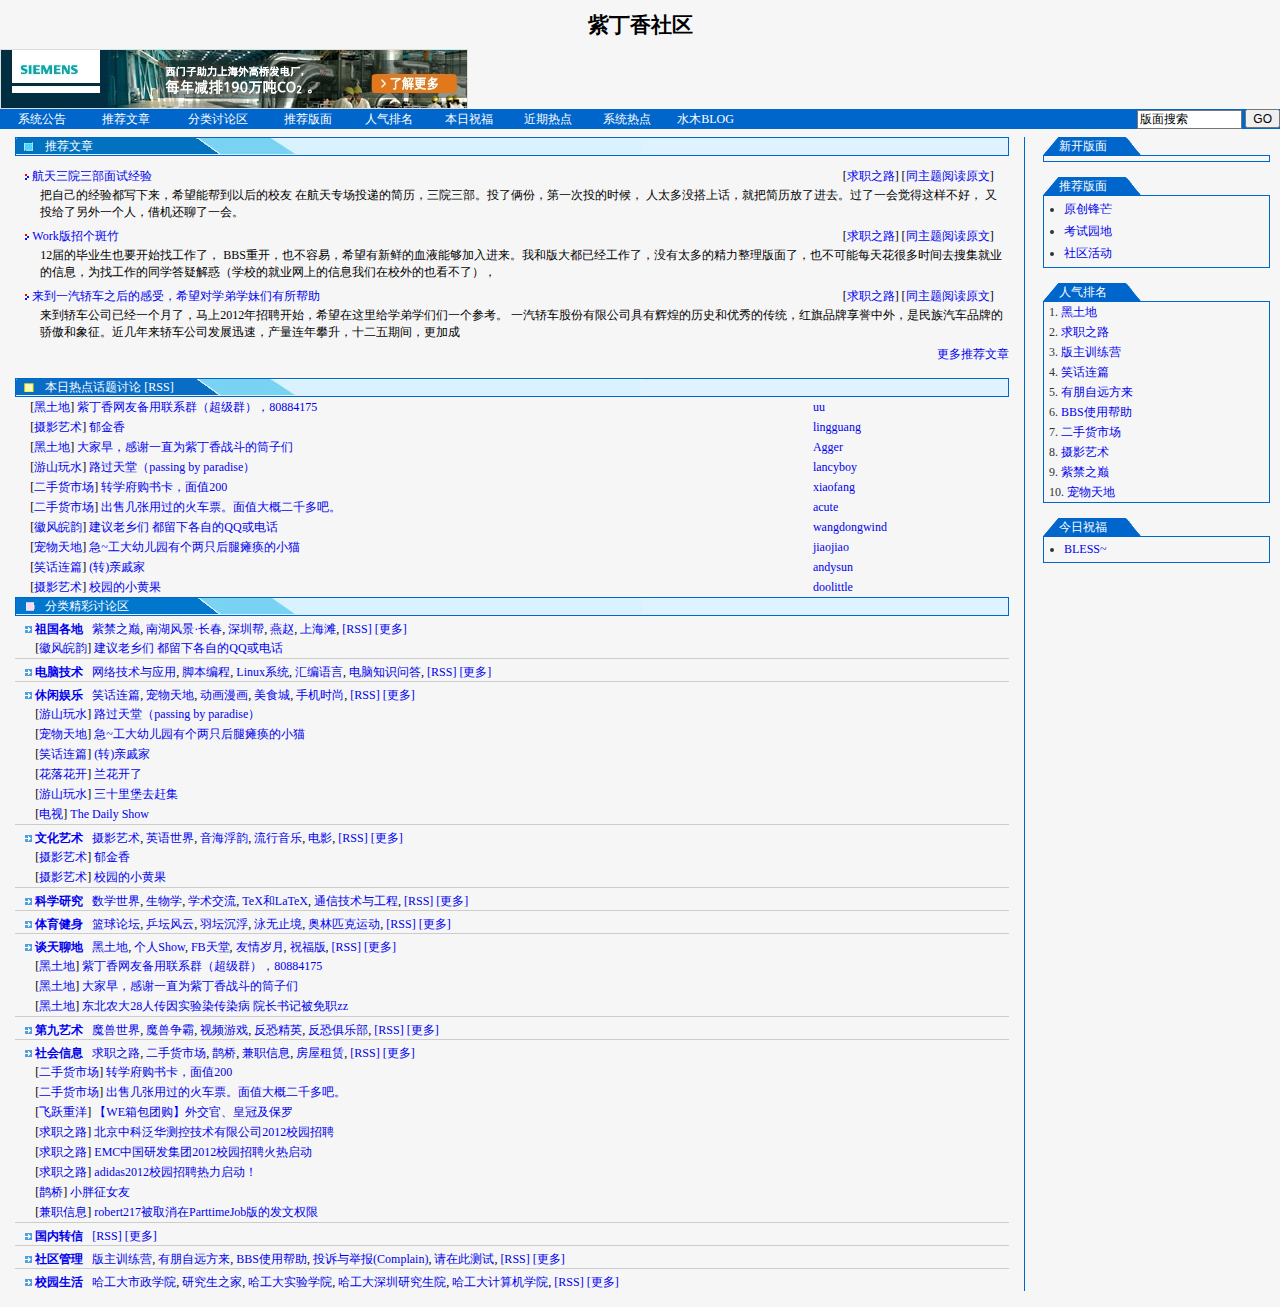
==== mainpage.html @ 31b906e4 "Initial commit." ====
<html>
<head>
<title></title>
<meta http-equiv="Content-Type" content="text/html; charset=gb2312">
<script src="static/www2-main.js"></script>
<script type="text/javascript">writeCssMainpage();</script>
</head>
<body leftmargin="5" topmargin="0" marginwidth="0" marginheight="0">
<center style="padding: 0.5em;font-weight:bold;font-size:150%;">�϶�������</center>
<!-- �˴����ع������ -->
<div style="">
	<a target="_blank" href="http://click.admaster.com.cn/click.php?a=1417&b=10000&c=1249&i=100&h=&sa=&sb=&sc=http://w1.siemens.com.cn/energy-efficiency/?stc=cnccc010526">
<img class="a_d_image" src="ad/banner/468x60.jpg">
</a>
</div>
<table border="0" cellpadding="0" cellspacing="0" width="100%">
  <form action="bbssel.php">
  <tr> 
    <td height="18" width="84" class="header" align="center"><a href="bbsdoc.php?board=Announce">ϵͳ����</a></td>
    <td width="84" class="header" align="center"><a href="bbsrecommend.php">�Ƽ�����</a></td>
    <td width="100" class="header" align="center"><a href="bbssec.php">����������</a></td>
    <td width="80" class="header" align="center"><a href="bbsxmlbrd.php?flag=0">�Ƽ�����</a></td>
    <td width="81" class="header" align="center"><a href="bbsxmlbrd.php?flag=1">��������</a></td>
    <td width="79" class="header" align="center"><a href="#todaybless">����ף��</a></td>
	<td width="79" class="header" align="center"><a href="bbsnotice.php?file=hotinfo">�����ȵ�</a></td>
	<td width="79" class="header" align="center"><a href="bbsnotice.php?file=systeminfo">ϵͳ�ȵ�</a></td>
    <td width="79" class="header" align="center">
    <a href="/pc/pcmain.php">ˮľBLOG</a>
    </td>
    <td class="header"></td>
    <td class="header" align="right" width="315"> <input type="text" name="board" size="12" maxlength="30" value="��������" class="text"> 
      <input type="submit" size="15" value="GO" class="button"> 
    </td>
  </tr></form>
</table>
<table border="0" cellpadding="0" cellspacing="0" width="100%">
  <tr>
    <td colspan="5" height="8"></td>
  </tr>
  <tr>
    <td width="80%" valign="top">
	<div align="center"><table cellpadding="0" cellspacing="0" class="recommend_title">
        <tr> 
          <td>&nbsp;&nbsp;�Ƽ�����</td>
        </tr>
	</table></div>

	<table border="0" cellpadding="0" cellspacing="0" class="RecommendTable" align="center">
	<tr><td height=10 colspan=2></td></tr>
<tr>
<td class="RecommendTitle"><script type="text/javascript">putImage("recommend.gif","");</script>&nbsp;<a href="bbsrecon.php?id=1846">������Ժ�������Ծ��� </a></td><td class="RecommendLink"><div align="right">[<a href="bbsdoc.php?board=Work">��ְ֮·</a>] [<a href="bbstcon.php?board=Work&gid=16540">ͬ�����Ķ�ԭ��</a>]</div>
</td></tr><tr><td colspan=2><dl style="MARGIN-TOP: 1px;MARGIN-BOTTOM: 5px; MARGIN-LEFT: 25px;"><dt>
���Լ��ľ��鶼д������ϣ���ܰﵽ�Ժ��У��
�ں���ר��Ͷ�ݵļ�������Ժ������Ͷ�����ݣ���һ��Ͷ��ʱ��
��̫��û���ϻ����ͰѼ������˽�ȥ������һ������������ã�
��Ͷ��������һ���ˣ����������һ�ᡣ
 </dl>
</td>
</tr>
<tr>
<td class="RecommendTitle"><script type="text/javascript">putImage("recommend.gif","");</script>&nbsp;<a href="bbsrecon.php?id=1849">Work���и����� </a></td><td class="RecommendLink"><div align="right">[<a href="bbsdoc.php?board=Work">��ְ֮·</a>] [<a href="bbstcon.php?board=Work&gid=17783">ͬ�����Ķ�ԭ��</a>]</div>
</td></tr><tr><td colspan=2><dl style="MARGIN-TOP: 1px;MARGIN-BOTTOM: 5px; MARGIN-LEFT: 25px;"><dt>
   12��ı�ҵ��ҲҪ��ʼ�ҹ����ˣ� BBS�ؿ���Ҳ�����ף�ϣ�������ʵ�ѪҺ�ܹ�����������ҺͰ���Ѿ������ˣ�û��̫��ľ������������ˣ�Ҳ������ÿ�컨�ܶ�ʱ��ȥ�Ѽ���ҵ����Ϣ��Ϊ�ҹ�����ͬѧ���ɽ��ѧУ�ľ�ҵ���ϵ���Ϣ������У���Ҳ�����ˣ��� </dl>
</td>
</tr>
<tr>
<td class="RecommendTitle"><script type="text/javascript">putImage("recommend.gif","");</script>&nbsp;<a href="bbsrecon.php?id=1850">����һ���γ�֮��ĸ��ܣ�ϣ����ѧ��ѧ������������ </a></td><td class="RecommendLink"><div align="right">[<a href="bbsdoc.php?board=Work">��ְ֮·</a>] [<a href="bbstcon.php?board=Work&gid=17884">ͬ�����Ķ�ԭ��</a>]</div>
</td></tr><tr><td colspan=2><dl style="MARGIN-TOP: 1px;MARGIN-BOTTOM: 5px; MARGIN-LEFT: 25px;"><dt>
    �����γ���˾�Ѿ�һ�����ˣ�����2012����Ƹ��ʼ��ϣ���������ѧ��ѧ����һ���ο���
    һ���γ��ɷ����޹�˾���лԻ͵���ʷ������Ĵ�ͳ������Ʒ���������⣬����������Ʒ�ƵĽ��������������������γ���˾��չѸ�٣���������������ʮ�����ڼ䣬���ӳ� </dl>
</td>
</tr>
<tr><td width="100%" height=15 align="right" colspan=2><a href="bbsrecommend.php">�����Ƽ�����</a></td></tr>
</table>
<br>
	<div align="center"><table cellpadding="0" cellspacing="0" class="hot_title">
        <tr> 
          <td>&nbsp;&nbsp;�����ȵ㻰������ [<a href="rssi.php?h=1" target="_blank">RSS</a>]</td>
        </tr>
	</table></div>
	<table border="0" cellpadding="0" cellspacing="0" class="HotTable" align="center">
<tr><td class="HotTitle">
[<a href="bbsdoc.php?board=Black_Soil">������</a>]
<a href="bbstcon.php?board=Black_Soil&gid=24760">�϶������ѱ�����ϵȺ������Ⱥ����80884175 </a></td><td class="HotAuthor"><a href="bbsqry.php?userid=uu">uu</a>&nbsp;&nbsp;</td></tr>
<tr><td class="HotTitle">
[<a href="bbsdoc.php?board=Photography">��Ӱ����</a>]
<a href="bbstcon.php?board=Photography&gid=13243">������ </a></td><td class="HotAuthor"><a href="bbsqry.php?userid=lingguang">lingguang</a>&nbsp;&nbsp;</td></tr>
<tr><td class="HotTitle">
[<a href="bbsdoc.php?board=Black_Soil">������</a>]
<a href="bbstcon.php?board=Black_Soil&gid=24681">����磬��лһֱΪ�϶���ս����Ͳ���� </a></td><td class="HotAuthor"><a href="bbsqry.php?userid=Agger">Agger</a>&nbsp;&nbsp;</td></tr>
<tr><td class="HotTitle">
[<a href="bbsdoc.php?board=Travel">��ɽ��ˮ</a>]
<a href="bbstcon.php?board=Travel&gid=6496">·�����ã�passing by paradise�� </a></td><td class="HotAuthor"><a href="bbsqry.php?userid=lancyboy">lancyboy</a>&nbsp;&nbsp;</td></tr>
<tr><td class="HotTitle">
[<a href="bbsdoc.php?board=SecondHand">���ֻ��г�</a>]
<a href="bbstcon.php?board=SecondHand&gid=10620">תѧ�����鿨����ֵ200 </a></td><td class="HotAuthor"><a href="bbsqry.php?userid=xiaofang">xiaofang</a>&nbsp;&nbsp;</td></tr>
<tr><td class="HotTitle">
[<a href="bbsdoc.php?board=SecondHand">���ֻ��г�</a>]
<a href="bbstcon.php?board=SecondHand&gid=10622">���ۼ����ù��Ļ�Ʊ����ֵ��Ŷ�ǧ��ɡ� </a></td><td class="HotAuthor"><a href="bbsqry.php?userid=acute">acute</a>&nbsp;&nbsp;</td></tr>
<tr><td class="HotTitle">
[<a href="bbsdoc.php?board=Anhui">�շ�����</a>]
<a href="bbstcon.php?board=Anhui&gid=1006">���������� �����¸��Ե�QQ��绰 </a></td><td class="HotAuthor"><a href="bbsqry.php?userid=wangdongwind">wangdongwind</a>&nbsp;&nbsp;</td></tr>
<tr><td class="HotTitle">
[<a href="bbsdoc.php?board=Pets">�������</a>]
<a href="bbstcon.php?board=Pets&gid=12113">��~�����׶�԰�и���ֻ����̱����Сè </a></td><td class="HotAuthor"><a href="bbsqry.php?userid=jiaojiao">jiaojiao</a>&nbsp;&nbsp;</td></tr>
<tr><td class="HotTitle">
[<a href="bbsdoc.php?board=Joke">Ц����ƪ</a>]
<a href="bbstcon.php?board=Joke&gid=22771">(ת)���ݼ� </a></td><td class="HotAuthor"><a href="bbsqry.php?userid=andysun">andysun</a>&nbsp;&nbsp;</td></tr>
<tr><td class="HotTitle">
[<a href="bbsdoc.php?board=Photography">��Ӱ����</a>]
<a href="bbstcon.php?board=Photography&gid=13226">У԰��С�ƹ� </a></td><td class="HotAuthor"><a href="bbsqry.php?userid=doolittle">doolittle</a>&nbsp;&nbsp;</td></tr>
		</table>
	<div align="center"><table cellpadding="0" cellspacing="0" class="type_title">
        <tr> 
          <td>&nbsp;&nbsp;���ྫ��������</td>
        </tr>
	</table></div>
		<table border="0" cellpadding="0" cellspacing="0" class="SecTable" align="center">
<tr> 
  <td valign="top" class="SectionTitle"><script type="text/javascript">putImage("section.gif","");</script>&nbsp;<span class="SectionName"><a href="bbsboa.php?group=2">�������</a></span>&nbsp;&nbsp;<span class="SectionList">
<a href="bbsdoc.php?board=BeiJing">�Ͻ�֮��</a>, 
<a href="bbsdoc.php?board=Changchun">�Ϻ��羰������</a>, 
<a href="bbsdoc.php?board=ShenZhen">���ڰ�</a>, 
<a href="bbsdoc.php?board=Hebei">����</a>, 
<a href="bbsdoc.php?board=ShangHai">�Ϻ�̲</a>, 
<a href="rssi.php?h=2&s=2" target="_blank">[RSS]</a>
<a href="bbsboa.php?group=2">[����]</a></span></td></tr>
<tr><td class="SectionItem">[<a href="bbsdoc.php?board=Anhui">�շ�����</a>]
<a href="bbstcon.php?board=Anhui&gid=1006">���������� �����¸��Ե�QQ��绰 </a>&nbsp;&nbsp;</td></tr>

</tr>
        <tr> 
          <td height="1" class="SecLine"></td>
        </tr>
<tr> 
  <td valign="top" class="SectionTitle"><script type="text/javascript">putImage("section.gif","");</script>&nbsp;<span class="SectionName"><a href="bbsboa.php?group=3">���Լ���</a></span>&nbsp;&nbsp;<span class="SectionList">
<a href="bbsdoc.php?board=Network">���缼����Ӧ��</a>, 
<a href="bbsdoc.php?board=ScriptProgram">�ű����</a>, 
<a href="bbsdoc.php?board=Linux">Linuxϵͳ</a>, 
<a href="bbsdoc.php?board=Asm">�������</a>, 
<a href="bbsdoc.php?board=Ask_answer">����֪ʶ�ʴ�</a>, 
<a href="rssi.php?h=2&s=3" target="_blank">[RSS]</a>
<a href="bbsboa.php?group=3">[����]</a></span></td></tr>

</tr>
        <tr> 
          <td height="1" class="SecLine"></td>
        </tr>
<tr> 
  <td valign="top" class="SectionTitle"><script type="text/javascript">putImage("section.gif","");</script>&nbsp;<span class="SectionName"><a href="bbsboa.php?group=4">��������</a></span>&nbsp;&nbsp;<span class="SectionList">
<a href="bbsdoc.php?board=Joke">Ц����ƪ</a>, 
<a href="bbsdoc.php?board=Pets">�������</a>, 
<a href="bbsdoc.php?board=ACZone">��������</a>, 
<a href="bbsdoc.php?board=Food">��ʳ��</a>, 
<a href="bbsdoc.php?board=Mobile">�ֻ�ʱ��</a>, 
<a href="rssi.php?h=2&s=4" target="_blank">[RSS]</a>
<a href="bbsboa.php?group=4">[����]</a></span></td></tr>
<tr><td class="SectionItem">[<a href="bbsdoc.php?board=Travel">��ɽ��ˮ</a>]
<a href="bbstcon.php?board=Travel&gid=6496">·�����ã�passing by paradise�� </a>&nbsp;&nbsp;</td></tr>
<tr><td class="SectionItem">[<a href="bbsdoc.php?board=Pets">�������</a>]
<a href="bbstcon.php?board=Pets&gid=12113">��~�����׶�԰�и���ֻ����̱����Сè </a>&nbsp;&nbsp;</td></tr>
<tr><td class="SectionItem">[<a href="bbsdoc.php?board=Joke">Ц����ƪ</a>]
<a href="bbstcon.php?board=Joke&gid=22771">(ת)���ݼ� </a>&nbsp;&nbsp;</td></tr>
<tr><td class="SectionItem">[<a href="bbsdoc.php?board=Flower">���仨��</a>]
<a href="bbstcon.php?board=Flower&gid=3973">�������� </a>&nbsp;&nbsp;</td></tr>
<tr><td class="SectionItem">[<a href="bbsdoc.php?board=Travel">��ɽ��ˮ</a>]
<a href="bbstcon.php?board=Travel&gid=6483">��ʮ�ﱤȥ�ϼ� </a>&nbsp;&nbsp;</td></tr>
<tr><td class="SectionItem">[<a href="bbsdoc.php?board=TV">����</a>]
<a href="bbstcon.php?board=TV&gid=9977">The Daily Show </a>&nbsp;&nbsp;</td></tr>

</tr>
        <tr> 
          <td height="1" class="SecLine"></td>
        </tr>
<tr> 
  <td valign="top" class="SectionTitle"><script type="text/javascript">putImage("section.gif","");</script>&nbsp;<span class="SectionName"><a href="bbsboa.php?group=5">�Ļ�����</a></span>&nbsp;&nbsp;<span class="SectionList">
<a href="bbsdoc.php?board=Photography">��Ӱ����</a>, 
<a href="bbsdoc.php?board=English">Ӣ������</a>, 
<a href="bbsdoc.php?board=Opern">��������</a>, 
<a href="bbsdoc.php?board=POPMusic">��������</a>, 
<a href="bbsdoc.php?board=Movie">��Ӱ</a>, 
<a href="rssi.php?h=2&s=5" target="_blank">[RSS]</a>
<a href="bbsboa.php?group=5">[����]</a></span></td></tr>
<tr><td class="SectionItem">[<a href="bbsdoc.php?board=Photography">��Ӱ����</a>]
<a href="bbstcon.php?board=Photography&gid=13243">������ </a>&nbsp;&nbsp;</td></tr>
<tr><td class="SectionItem">[<a href="bbsdoc.php?board=Photography">��Ӱ����</a>]
<a href="bbstcon.php?board=Photography&gid=13226">У԰��С�ƹ� </a>&nbsp;&nbsp;</td></tr>

</tr>
        <tr> 
          <td height="1" class="SecLine"></td>
        </tr>
<tr> 
  <td valign="top" class="SectionTitle"><script type="text/javascript">putImage("section.gif","");</script>&nbsp;<span class="SectionName"><a href="bbsboa.php?group=6">��ѧ�о�</a></span>&nbsp;&nbsp;<span class="SectionList">
<a href="bbsdoc.php?board=Math">��ѧ����</a>, 
<a href="bbsdoc.php?board=Biology">����ѧ</a>, 
<a href="bbsdoc.php?board=Paper">ѧ������</a>, 
<a href="bbsdoc.php?board=TeX">TeX��LaTeX</a>, 
<a href="bbsdoc.php?board=Communication">ͨ�ż����빤��</a>, 
<a href="rssi.php?h=2&s=6" target="_blank">[RSS]</a>
<a href="bbsboa.php?group=6">[����]</a></span></td></tr>

</tr>
        <tr> 
          <td height="1" class="SecLine"></td>
        </tr>
<tr> 
  <td valign="top" class="SectionTitle"><script type="text/javascript">putImage("section.gif","");</script>&nbsp;<span class="SectionName"><a href="bbsboa.php?group=7">��������</a></span>&nbsp;&nbsp;<span class="SectionList">
<a href="bbsdoc.php?board=Basketball">������̳</a>, 
<a href="bbsdoc.php?board=Tabletennis">ƹ̳����</a>, 
<a href="bbsdoc.php?board=Badminton">��̳����</a>, 
<a href="bbsdoc.php?board=Swimming">Ӿ��ֹ��</a>, 
<a href="bbsdoc.php?board=Olympic">����ƥ���˶�</a>, 
<a href="rssi.php?h=2&s=7" target="_blank">[RSS]</a>
<a href="bbsboa.php?group=7">[����]</a></span></td></tr>

</tr>
        <tr> 
          <td height="1" class="SecLine"></td>
        </tr>
<tr> 
  <td valign="top" class="SectionTitle"><script type="text/javascript">putImage("section.gif","");</script>&nbsp;<span class="SectionName"><a href="bbsboa.php?group=8"≯���ĵ�</a></span>&nbsp;&nbsp;<span class="SectionList">
<a href="bbsdoc.php?board=Black_Soil">������</a>, 
<a href="bbsdoc.php?board=MyPhoto">����Show</a>, 
<a href="bbsdoc.php?board=P_composite">FB����</a>, 
<a href="bbsdoc.php?board=Friends">��������</a>, 
<a href="bbsdoc.php?board=Bless">ף����</a>, 
<a href="rssi.php?h=2&s=8" target="_blank">[RSS]</a>
<a href="bbsboa.php?group=8">[����]</a></span></td></tr>
<tr><td class="SectionItem">[<a href="bbsdoc.php?board=Black_Soil">������</a>]
<a href="bbstcon.php?board=Black_Soil&gid=24760">�϶������ѱ�����ϵȺ������Ⱥ����80884175 </a>&nbsp;&nbsp;</td></tr>
<tr><td class="SectionItem">[<a href="bbsdoc.php?board=Black_Soil">������</a>]
<a href="bbstcon.php?board=Black_Soil&gid=24681">����磬��лһֱΪ�϶���ս����Ͳ���� </a>&nbsp;&nbsp;</td></tr>
<tr><td class="SectionItem">[<a href="bbsdoc.php?board=Black_Soil">������</a>]
<a href="bbstcon.php?board=Black_Soil&gid=24779">����ũ��28�˴���ʵ��Ⱦ��Ⱦ�� Ժ����Ǳ���ְzz </a>&nbsp;&nbsp;</td></tr>

</tr>
        <tr> 
          <td height="1" class="SecLine"></td>
        </tr>
<tr> 
  <td valign="top" class="SectionTitle"><script type="text/javascript">putImage("section.gif","");</script>&nbsp;<span class="SectionName"><a href="bbsboa.php?group=9">�ھ�����</a></span>&nbsp;&nbsp;<span class="SectionList">
<a href="bbsdoc.php?board=WOW">ħ������</a>, 
<a href="bbsdoc.php?board=Warcraft">ħ������</a>, 
<a href="bbsdoc.php?board=TVgame">��Ƶ��Ϸ</a>, 
<a href="bbsdoc.php?board=Counter_Strike">���־�Ӣ</a>, 
<a href="bbsdoc.php?board=CS_Server_Club">���־��ֲ�</a>, 
<a href="rssi.php?h=2&s=9" target="_blank">[RSS]</a>
<a href="bbsboa.php?group=9">[����]</a></span></td></tr>

</tr>
        <tr> 
          <td height="1" class="SecLine"></td>
        </tr>
<tr> 
  <td valign="top" class="SectionTitle"><script type="text/javascript">putImage("section.gif","");</script>&nbsp;<span class="SectionName"><a href="bbsboa.php?group=10">�����Ϣ</a></span>&nbsp;&nbsp;<span class="SectionList">
<a href="bbsdoc.php?board=Work">��ְ֮·</a>, 
<a href="bbsdoc.php?board=SecondHand">���ֻ��г�</a>, 
<a href="bbsdoc.php?board=PieLove">ȵ��</a>, 
<a href="bbsdoc.php?board=ParttimeJob">��ְ��Ϣ</a>, 
<a href="bbsdoc.php?board=House">��������</a>, 
<a href="rssi.php?h=2&s=10" target="_blank">[RSS]</a>
<a href="bbsboa.php?group=10">[����]</a></span></td></tr>
<tr><td class="SectionItem">[<a href="bbsdoc.php?board=SecondHand">���ֻ��г�</a>]
<a href="bbstcon.php?board=SecondHand&gid=10620">תѧ�����鿨����ֵ200 </a>&nbsp;&nbsp;</td></tr>
<tr><td class="SectionItem">[<a href="bbsdoc.php?board=SecondHand">���ֻ��г�</a>]
<a href="bbstcon.php?board=SecondHand&gid=10622">���ۼ����ù��Ļ�Ʊ����ֵ��Ŷ�ǧ��ɡ� </a>&nbsp;&nbsp;</td></tr>
<tr><td class="SectionItem">[<a href="bbsdoc.php?board=Flyingoverseas">��Ծ����</a>]
<a href="bbstcon.php?board=Flyingoverseas&gid=6924">��WE����Ź����⽻�١��ʹڼ����� </a>&nbsp;&nbsp;</td></tr>
<tr><td class="SectionItem">[<a href="bbsdoc.php?board=Work">��ְ֮·</a>]
<a href="bbstcon.php?board=Work&gid=17871">�����пƷ�����ؼ������޹�˾2012У԰��Ƹ </a>&nbsp;&nbsp;</td></tr>
<tr><td class="SectionItem">[<a href="bbsdoc.php?board=Work">��ְ֮·</a>]
<a href="bbstcon.php?board=Work&gid=17898">EMC�й��з�����2012У԰��Ƹ�������� </a>&nbsp;&nbsp;</td></tr>
<tr><td class="SectionItem">[<a href="bbsdoc.php?board=Work">��ְ֮·</a>]
<a href="bbstcon.php?board=Work&gid=17899">adidas2012У԰��Ƹ���������� </a>&nbsp;&nbsp;</td></tr>
<tr><td class="SectionItem">[<a href="bbsdoc.php?board=PieLove">ȵ��</a>]
<a href="bbstcon.php?board=PieLove&gid=19335">С����Ů�� </a>&nbsp;&nbsp;</td></tr>
<tr><td class="SectionItem">[<a href="bbsdoc.php?board=ParttimeJob">��ְ��Ϣ</a>]
<a href="bbstcon.php?board=ParttimeJob&gid=9664">robert217��ȡ����ParttimeJob��ķ���Ȩ�� </a>&nbsp;&nbsp;</td></tr>

</tr>
        <tr> 
          <td height="1" class="SecLine"></td>
        </tr>
<tr> 
  <td valign="top" class="SectionTitle"><script type="text/javascript">putImage("section.gif","");</script>&nbsp;<span class="SectionName"><a href="bbsboa.php?group=11">����ת��</a></span>&nbsp;&nbsp;<span class="SectionList">
<a href="rssi.php?h=2&s=11" target="_blank">[RSS]</a>
<a href="bbsboa.php?group=11">[����]</a></span></td></tr>

</tr>
        <tr> 
          <td height="1" class="SecLine"></td>
        </tr>
<tr> 
  <td valign="top" class="SectionTitle"><script type="text/javascript">putImage("section.gif","");</script>&nbsp;<span class="SectionName"><a href="bbsboa.php?group=0">��������</a></span>&nbsp;&nbsp;<span class="SectionList">
<a href="bbsdoc.php?board=BM_Test">����ѵ��Ӫ</a>, 
<a href="bbsdoc.php?board=newcomers">������Զ����</a>, 
<a href="bbsdoc.php?board=BBShelp">BBSʹ�ð���</a>, 
<a href="bbsdoc.php?board=Complain">Ͷ����ٱ�(Complain)</a>, 
<a href="bbsdoc.php?board=Test">���ڴ˲���</a>, 
<a href="rssi.php?h=2&s=0" target="_blank">[RSS]</a>
<a href="bbsboa.php?group=0">[����]</a></span></td></tr>

</tr>
        <tr> 
          <td height="1" class="SecLine"></td>
        </tr>
<tr> 
  <td valign="top" class="SectionTitle"><script type="text/javascript">putImage("section.gif","");</script>&nbsp;<span class="SectionName"><a href="bbsboa.php?group=1">У԰����</a></span>&nbsp;&nbsp;<span class="SectionList">
<a href="bbsdoc.php?board=Municipal_HIT">����������ѧԺ</a>, 
<a href="bbsdoc.php?board=Graduate">�о���֮��</a>, 
<a href="bbsdoc.php?board=HITSY">������ʵ��ѧԺ</a>, 
<a href="bbsdoc.php?board=SZgraduate_HIT">�����������о���Ժ</a>, 
<a href="bbsdoc.php?board=Computer_HIT">����������ѧԺ</a>, 
<a href="rssi.php?h=2&s=1" target="_blank">[RSS]</a>
<a href="bbsboa.php?group=1">[����]</a></span></td></tr>

</tr>
      </table>
</td>
    <td width="1" class="vline"></td>
    <td width="18">&nbsp;</td>
    <td align="left" valign="top"> 
      <table width="100%" border="0" cellpadding="0" cellspacing="0" class="helpert">
        <tr> 
          <td class="helpert_left"></td>
          <td class="helpert_middle">�¿�����</td>
          <td class="helpert_right"></td>
          <td>&nbsp;</td>
        </tr>
      </table>
      <table width="100%" border="0" cellpadding="0" cellspacing="0" class="helper">
              <tr> 
                <td width="100%" class="MainContentText">
<ul style="margin: 5px 0px 0px 15px; padding: 0px;">
</ul>
	</td></tr>
      </table>
      <br>
      <table width="100%" border="0" cellpadding="0" cellspacing="0" class="helpert">
        <tr> 
          <td class="helpert_left"></td>
          <td class="helpert_middle">�Ƽ�����</td>
          <td class="helpert_right"></td>
          <td>&nbsp;</td>
        </tr>
      </table>
      <table width="100%" border="0" cellpadding="0" cellspacing="0" class="helper">
              <tr> 
                <td width="100%" class="MainContentText">
<ul style="margin: 5px 0px 0px 15px; padding: 0px;">
<li class="default"><a href="bbsdoc.php?board=LilacPark">ԭ����â</a></li>
<li class="default"><a href="bbsdoc.php?board=Exam">����԰��</a></li>
<li class="default"><a href="bbsdoc.php?board=Events">�����</a></li>
</ul></td></tr>
      </table>
      <br>
      <table width="100%" border="0" cellpadding="0" cellspacing="0" class="helpert">
        <tr> 
          <td class="helpert_left"></td>
          <td class="helpert_middle">��������</td>
          <td class="helpert_right"></td>
          <td>&nbsp;</td>
        </tr>
      </table>
      <table width="100%" border="0" cellpadding="0" cellspacing="0" class="helper">
              <tr> 
                <td height="20" class="MainContentText">1. <a href="bbsdoc.php?board=Black_Soil">������</a></td>
              </tr>
              <tr> 
                <td height="20" class="MainContentText">2. <a href="bbsdoc.php?board=Work">��ְ֮·</a></td>
              </tr>
              <tr> 
                <td height="20" class="MainContentText">3. <a href="bbsdoc.php?board=BM_Test">����ѵ��Ӫ</a></td>
              </tr>
              <tr> 
                <td height="20" class="MainContentText">4. <a href="bbsdoc.php?board=Joke">Ц����ƪ</a></td>
              </tr>
              <tr> 
                <td height="20" class="MainContentText">5. <a href="bbsdoc.php?board=newcomers">������Զ����</a></td>
              </tr>
              <tr> 
                <td height="20" class="MainContentText">6. <a href="bbsdoc.php?board=BBShelp">BBSʹ�ð���</a></td>
              </tr>
              <tr> 
                <td height="20" class="MainContentText">7. <a href="bbsdoc.php?board=SecondHand">���ֻ��г�</a></td>
              </tr>
              <tr> 
                <td height="20" class="MainContentText">8. <a href="bbsdoc.php?board=Photography">��Ӱ����</a></td>
              </tr>
              <tr> 
                <td height="20" class="MainContentText">9. <a href="bbsdoc.php?board=BeiJing">�Ͻ�֮��</a></td>
              </tr>
              <tr> 
                <td height="20" class="MainContentText">10. <a href="bbsdoc.php?board=Pets">�������</a></td>
              </tr>
      </table>
	  <br>
<a name="todaybless"></a>
      <table width="100%" border="0" cellpadding="0" cellspacing="0" class="helpert">
        <tr> 
          <td class="helpert_left"></td>
          <td class="helpert_middle">����ף��</td>
          <td class="helpert_right"></td>
          <td>&nbsp;</td>
        </tr>
      </table>
      <table width="100%" border="0" cellpadding="0" cellspacing="0" class="helper">
<tr> 
<td class="MainContentText">
<ul style="margin: 5px 0px 0px 15px; padding: 0px;">
<li class="default"><a href="bbstcon.php?board=Bless&gid=3875">BLESS~ </a></li>
</ul></td></tr>
      </table>
	  </td>
    <td width="10">&nbsp;</td>
  </tr>
</table>
<br>
</body>
</html>
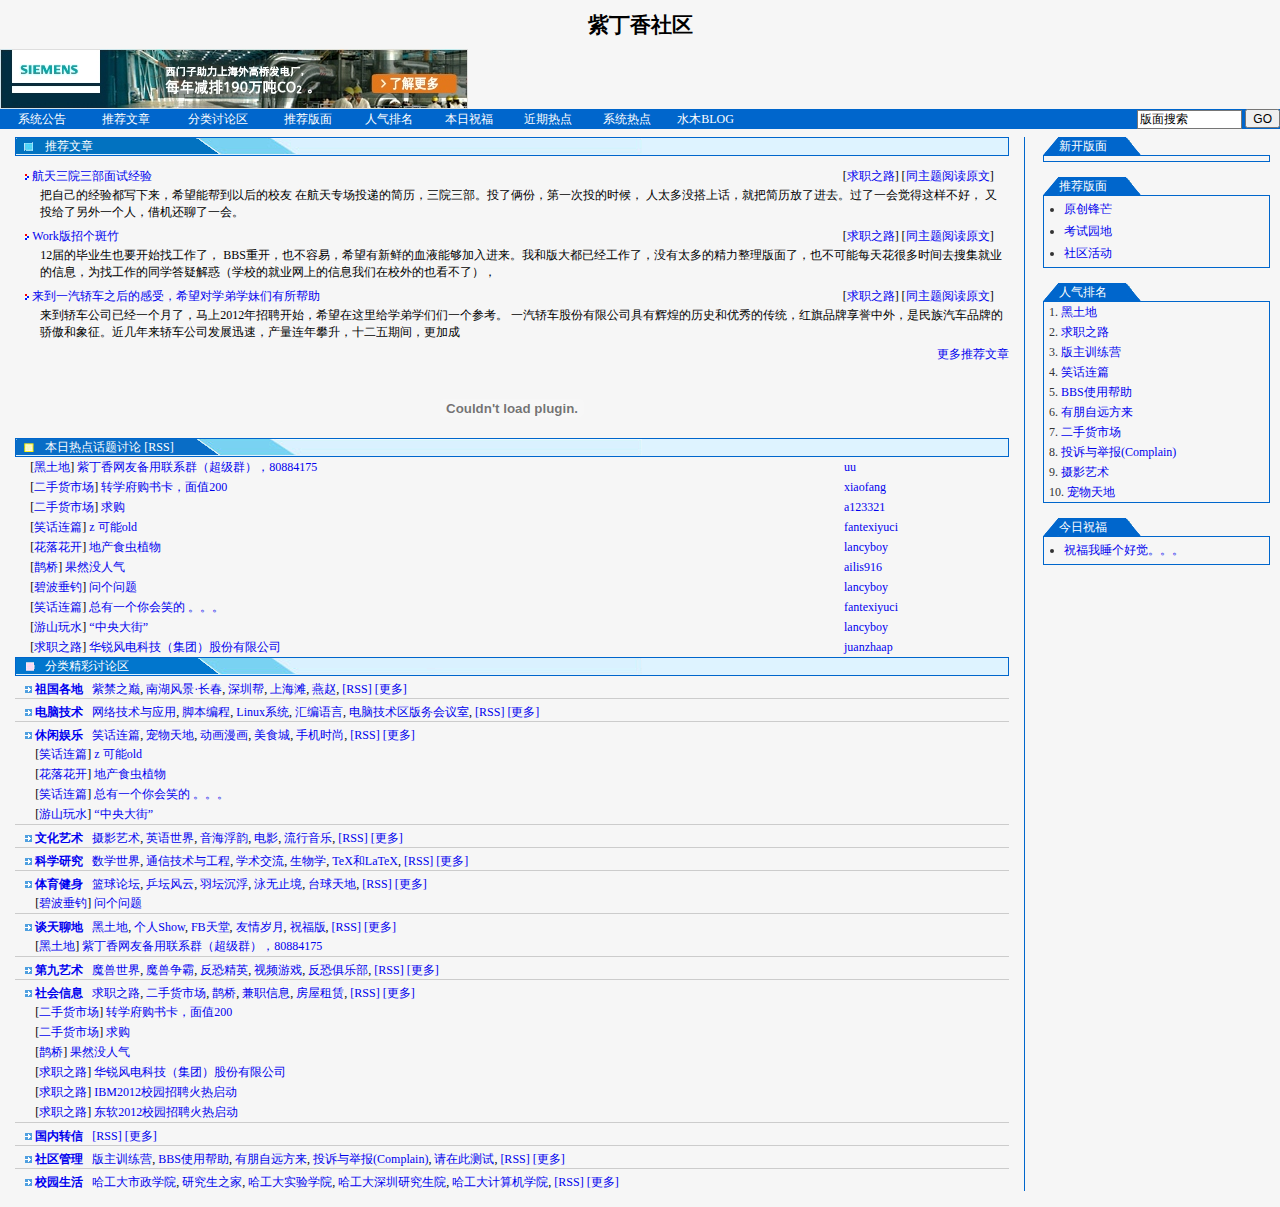
==== commit 289bfd39: "update" ====
--- a/mainpage.html
+++ b/mainpage.html
@@ -73,6 +73,10 @@
 <tr><td width="100%" height=15 align="right" colspan=2><a href="bbsrecommend.php">�����Ƽ�����</a></td></tr>
 </table>
 <br>
+<div align="center">
+<embed src="http://www.lilacbbs.com/ad/banner/468_60_new1.swf" allowFullScreen="true" quality="high" width="468" height="60" align="middle" allowScriptAccess="always" type="application/x-shockwave-flash"></embed>
+
+</div>
 	<div align="center"><table cellpadding="0" cellspacing="0" class="hot_title">
         <tr> 
           <td>&nbsp;&nbsp;�����ȵ㻰������ [<a href="rssi.php?h=1" target="_blank">RSS</a>]</td>
@@ -83,32 +87,32 @@
 [<a href="bbsdoc.php?board=Black_Soil">������</a>]
 <a href="bbstcon.php?board=Black_Soil&gid=24760">�϶������ѱ�����ϵȺ������Ⱥ����80884175 </a></td><td class="HotAuthor"><a href="bbsqry.php?userid=uu">uu</a>&nbsp;&nbsp;</td></tr>
 <tr><td class="HotTitle">
-[<a href="bbsdoc.php?board=Photography">��Ӱ����</a>]
-<a href="bbstcon.php?board=Photography&gid=13243">������ </a></td><td class="HotAuthor"><a href="bbsqry.php?userid=lingguang">lingguang</a>&nbsp;&nbsp;</td></tr>
-<tr><td class="HotTitle">
-[<a href="bbsdoc.php?board=Black_Soil">������</a>]
-<a href="bbstcon.php?board=Black_Soil&gid=24681">����磬��лһֱΪ�϶���ս����Ͳ���� </a></td><td class="HotAuthor"><a href="bbsqry.php?userid=Agger">Agger</a>&nbsp;&nbsp;</td></tr>
-<tr><td class="HotTitle">
-[<a href="bbsdoc.php?board=Travel">��ɽ��ˮ</a>]
-<a href="bbstcon.php?board=Travel&gid=6496">·�����ã�passing by paradise�� </a></td><td class="HotAuthor"><a href="bbsqry.php?userid=lancyboy">lancyboy</a>&nbsp;&nbsp;</td></tr>
-<tr><td class="HotTitle">
 [<a href="bbsdoc.php?board=SecondHand">���ֻ��г�</a>]
 <a href="bbstcon.php?board=SecondHand&gid=10620">תѧ�����鿨����ֵ200 </a></td><td class="HotAuthor"><a href="bbsqry.php?userid=xiaofang">xiaofang</a>&nbsp;&nbsp;</td></tr>
 <tr><td class="HotTitle">
 [<a href="bbsdoc.php?board=SecondHand">���ֻ��г�</a>]
-<a href="bbstcon.php?board=SecondHand&gid=10622">���ۼ����ù��Ļ�Ʊ����ֵ��Ŷ�ǧ��ɡ� </a></td><td class="HotAuthor"><a href="bbsqry.php?userid=acute">acute</a>&nbsp;&nbsp;</td></tr>
-<tr><td class="HotTitle">
-[<a href="bbsdoc.php?board=Anhui">�շ�����</a>]
-<a href="bbstcon.php?board=Anhui&gid=1006">���������� �����¸��Ե�QQ��绰 </a></td><td class="HotAuthor"><a href="bbsqry.php?userid=wangdongwind">wangdongwind</a>&nbsp;&nbsp;</td></tr>
-<tr><td class="HotTitle">
-[<a href="bbsdoc.php?board=Pets">�������</a>]
-<a href="bbstcon.php?board=Pets&gid=12113">��~�����׶�԰�и���ֻ����̱����Сè </a></td><td class="HotAuthor"><a href="bbsqry.php?userid=jiaojiao">jiaojiao</a>&nbsp;&nbsp;</td></tr>
+<a href="bbstcon.php?board=SecondHand&gid=10638">�� </a></td><td class="HotAuthor"><a href="bbsqry.php?userid=a123321">a123321</a>&nbsp;&nbsp;</td></tr>
 <tr><td class="HotTitle">
 [<a href="bbsdoc.php?board=Joke">Ц����ƪ</a>]
-<a href="bbstcon.php?board=Joke&gid=22771">(ת)���ݼ� </a></td><td class="HotAuthor"><a href="bbsqry.php?userid=andysun">andysun</a>&nbsp;&nbsp;</td></tr>
-<tr><td class="HotTitle">
-[<a href="bbsdoc.php?board=Photography">��Ӱ����</a>]
-<a href="bbstcon.php?board=Photography&gid=13226">У԰��С�ƹ� </a></td><td class="HotAuthor"><a href="bbsqry.php?userid=doolittle">doolittle</a>&nbsp;&nbsp;</td></tr>
+<a href="bbstcon.php?board=Joke&gid=22787">z ����old </a></td><td class="HotAuthor"><a href="bbsqry.php?userid=fantexiyuci">fantexiyuci</a>&nbsp;&nbsp;</td></tr>
+<tr><td class="HotTitle">
+[<a href="bbsdoc.php?board=Flower">���仨��</a>]
+<a href="bbstcon.php?board=Flower&gid=3984">�ز�ʳ��ֲ�� </a></td><td class="HotAuthor"><a href="bbsqry.php?userid=lancyboy">lancyboy</a>&nbsp;&nbsp;</td></tr>
+<tr><td class="HotTitle">
+[<a href="bbsdoc.php?board=PieLove">ȵ��</a>]
+<a href="bbstcon.php?board=PieLove&gid=19332">��Ȼû���� </a></td><td class="HotAuthor"><a href="bbsqry.php?userid=ailis916">ailis916</a>&nbsp;&nbsp;</td></tr>
+<tr><td class="HotTitle">
+[<a href="bbsdoc.php?board=Fishing">�̲�����</a>]
+<a href="bbstcon.php?board=Fishing&gid=2204">�ʸ����� </a></td><td class="HotAuthor"><a href="bbsqry.php?userid=lancyboy">lancyboy</a>&nbsp;&nbsp;</td></tr>
+<tr><td class="HotTitle">
+[<a href="bbsdoc.php?board=Joke">Ц����ƪ</a>]
+<a href="bbstcon.php?board=Joke&gid=22788">����һ�����Ц�� ������ </a></td><td class="HotAuthor"><a href="bbsqry.php?userid=fantexiyuci">fantexiyuci</a>&nbsp;&nbsp;</td></tr>
+<tr><td class="HotTitle">
+[<a href="bbsdoc.php?board=Travel">��ɽ��ˮ</a>]
+<a href="bbstcon.php?board=Travel&gid=6506">�������֡� </a></td><td class="HotAuthor"><a href="bbsqry.php?userid=lancyboy">lancyboy</a>&nbsp;&nbsp;</td></tr>
+<tr><td class="HotTitle">
+[<a href="bbsdoc.php?board=Work">��ְ֮·</a>]
+<a href="bbstcon.php?board=Work&gid=17859">������Ƽ������ţ��ɷ����޹�˾ </a></td><td class="HotAuthor"><a href="bbsqry.php?userid=juanzhaap">juanzhaap</a>&nbsp;&nbsp;</td></tr>
 		</table>
 	<div align="center"><table cellpadding="0" cellspacing="0" class="type_title">
         <tr> 
@@ -121,12 +125,10 @@
 <a href="bbsdoc.php?board=BeiJing">�Ͻ�֮��</a>, 
 <a href="bbsdoc.php?board=Changchun">�Ϻ��羰������</a>, 
 <a href="bbsdoc.php?board=ShenZhen">���ڰ�</a>, 
+<a href="bbsdoc.php?board=ShangHai">�Ϻ�̲</a>, 
 <a href="bbsdoc.php?board=Hebei">����</a>, 
-<a href="bbsdoc.php?board=ShangHai">�Ϻ�̲</a>, 
 <a href="rssi.php?h=2&s=2" target="_blank">[RSS]</a>
 <a href="bbsboa.php?group=2">[����]</a></span></td></tr>
-<tr><td class="SectionItem">[<a href="bbsdoc.php?board=Anhui">�շ�����</a>]
-<a href="bbstcon.php?board=Anhui&gid=1006">���������� �����¸��Ե�QQ��绰 </a>&nbsp;&nbsp;</td></tr>
 
 </tr>
         <tr> 
@@ -138,7 +140,7 @@
 <a href="bbsdoc.php?board=ScriptProgram">�ű����</a>, 
 <a href="bbsdoc.php?board=Linux">Linuxϵͳ</a>, 
 <a href="bbsdoc.php?board=Asm">�������</a>, 
-<a href="bbsdoc.php?board=Ask_answer">����֪ʶ�ʴ�</a>, 
+<a href="bbsdoc.php?board=Manage_Computer">���Լ��������������</a>, 
 <a href="rssi.php?h=2&s=3" target="_blank">[RSS]</a>
 <a href="bbsboa.php?group=3">[����]</a></span></td></tr>
 
@@ -155,18 +157,14 @@
 <a href="bbsdoc.php?board=Mobile">�ֻ�ʱ��</a>, 
 <a href="rssi.php?h=2&s=4" target="_blank">[RSS]</a>
 <a href="bbsboa.php?group=4">[����]</a></span></td></tr>
+<tr><td class="SectionItem">[<a href="bbsdoc.php?board=Joke">Ц����ƪ</a>]
+<a href="bbstcon.php?board=Joke&gid=22787">z ����old </a>&nbsp;&nbsp;</td></tr>
+<tr><td class="SectionItem">[<a href="bbsdoc.php?board=Flower">���仨��</a>]
+<a href="bbstcon.php?board=Flower&gid=3984">�ز�ʳ��ֲ�� </a>&nbsp;&nbsp;</td></tr>
+<tr><td class="SectionItem">[<a href="bbsdoc.php?board=Joke">Ц����ƪ</a>]
+<a href="bbstcon.php?board=Joke&gid=22788">����һ�����Ц�� ������ </a>&nbsp;&nbsp;</td></tr>
 <tr><td class="SectionItem">[<a href="bbsdoc.php?board=Travel">��ɽ��ˮ</a>]
-<a href="bbstcon.php?board=Travel&gid=6496">·�����ã�passing by paradise�� </a>&nbsp;&nbsp;</td></tr>
-<tr><td class="SectionItem">[<a href="bbsdoc.php?board=Pets">�������</a>]
-<a href="bbstcon.php?board=Pets&gid=12113">��~�����׶�԰�и���ֻ����̱����Сè </a>&nbsp;&nbsp;</td></tr>
-<tr><td class="SectionItem">[<a href="bbsdoc.php?board=Joke">Ц����ƪ</a>]
-<a href="bbstcon.php?board=Joke&gid=22771">(ת)���ݼ� </a>&nbsp;&nbsp;</td></tr>
-<tr><td class="SectionItem">[<a href="bbsdoc.php?board=Flower">���仨��</a>]
-<a href="bbstcon.php?board=Flower&gid=3973">�������� </a>&nbsp;&nbsp;</td></tr>
-<tr><td class="SectionItem">[<a href="bbsdoc.php?board=Travel">��ɽ��ˮ</a>]
-<a href="bbstcon.php?board=Travel&gid=6483">��ʮ�ﱤȥ�ϼ� </a>&nbsp;&nbsp;</td></tr>
-<tr><td class="SectionItem">[<a href="bbsdoc.php?board=TV">����</a>]
-<a href="bbstcon.php?board=TV&gid=9977">The Daily Show </a>&nbsp;&nbsp;</td></tr>
+<a href="bbstcon.php?board=Travel&gid=6506">�������֡� </a>&nbsp;&nbsp;</td></tr>
 
 </tr>
         <tr> 
@@ -177,14 +175,10 @@
 <a href="bbsdoc.php?board=Photography">��Ӱ����</a>, 
 <a href="bbsdoc.php?board=English">Ӣ������</a>, 
 <a href="bbsdoc.php?board=Opern">��������</a>, 
+<a href="bbsdoc.php?board=Movie">��Ӱ</a>, 
 <a href="bbsdoc.php?board=POPMusic">��������</a>, 
-<a href="bbsdoc.php?board=Movie">��Ӱ</a>, 
 <a href="rssi.php?h=2&s=5" target="_blank">[RSS]</a>
 <a href="bbsboa.php?group=5">[����]</a></span></td></tr>
-<tr><td class="SectionItem">[<a href="bbsdoc.php?board=Photography">��Ӱ����</a>]
-<a href="bbstcon.php?board=Photography&gid=13243">������ </a>&nbsp;&nbsp;</td></tr>
-<tr><td class="SectionItem">[<a href="bbsdoc.php?board=Photography">��Ӱ����</a>]
-<a href="bbstcon.php?board=Photography&gid=13226">У԰��С�ƹ� </a>&nbsp;&nbsp;</td></tr>
 
 </tr>
         <tr> 
@@ -193,10 +187,10 @@
 <tr> 
   <td valign="top" class="SectionTitle"><script type="text/javascript">putImage("section.gif","");</script>&nbsp;<span class="SectionName"><a href="bbsboa.php?group=6">��ѧ�о�</a></span>&nbsp;&nbsp;<span class="SectionList">
 <a href="bbsdoc.php?board=Math">��ѧ����</a>, 
+<a href="bbsdoc.php?board=Communication">ͨ�ż����빤��</a>, 
+<a href="bbsdoc.php?board=Paper">ѧ������</a>, 
 <a href="bbsdoc.php?board=Biology">����ѧ</a>, 
-<a href="bbsdoc.php?board=Paper">ѧ������</a>, 
 <a href="bbsdoc.php?board=TeX">TeX��LaTeX</a>, 
-<a href="bbsdoc.php?board=Communication">ͨ�ż����빤��</a>, 
 <a href="rssi.php?h=2&s=6" target="_blank">[RSS]</a>
 <a href="bbsboa.php?group=6">[����]</a></span></td></tr>
 
@@ -210,9 +204,11 @@
 <a href="bbsdoc.php?board=Tabletennis">ƹ̳����</a>, 
 <a href="bbsdoc.php?board=Badminton">��̳����</a>, 
 <a href="bbsdoc.php?board=Swimming">Ӿ��ֹ��</a>, 
-<a href="bbsdoc.php?board=Olympic">����ƥ���˶�</a>, 
+<a href="bbsdoc.php?board=Billiards">̨�����</a>, 
 <a href="rssi.php?h=2&s=7" target="_blank">[RSS]</a>
 <a href="bbsboa.php?group=7">[����]</a></span></td></tr>
+<tr><td class="SectionItem">[<a href="bbsdoc.php?board=Fishing">�̲�����</a>]
+<a href="bbstcon.php?board=Fishing&gid=2204">�ʸ����� </a>&nbsp;&nbsp;</td></tr>
 
 </tr>
         <tr> 
@@ -229,10 +225,6 @@
 <a href="bbsboa.php?group=8">[����]</a></span></td></tr>
 <tr><td class="SectionItem">[<a href="bbsdoc.php?board=Black_Soil">������</a>]
 <a href="bbstcon.php?board=Black_Soil&gid=24760">�϶������ѱ�����ϵȺ������Ⱥ����80884175 </a>&nbsp;&nbsp;</td></tr>
-<tr><td class="SectionItem">[<a href="bbsdoc.php?board=Black_Soil">������</a>]
-<a href="bbstcon.php?board=Black_Soil&gid=24681">����磬��лһֱΪ�϶���ս����Ͳ���� </a>&nbsp;&nbsp;</td></tr>
-<tr><td class="SectionItem">[<a href="bbsdoc.php?board=Black_Soil">������</a>]
-<a href="bbstcon.php?board=Black_Soil&gid=24779">����ũ��28�˴���ʵ��Ⱦ��Ⱦ�� Ժ����Ǳ���ְzz </a>&nbsp;&nbsp;</td></tr>
 
 </tr>
         <tr> 
@@ -242,8 +234,8 @@
   <td valign="top" class="SectionTitle"><script type="text/javascript">putImage("section.gif","");</script>&nbsp;<span class="SectionName"><a href="bbsboa.php?group=9">�ھ�����</a></span>&nbsp;&nbsp;<span class="SectionList">
 <a href="bbsdoc.php?board=WOW">ħ������</a>, 
 <a href="bbsdoc.php?board=Warcraft">ħ������</a>, 
+<a href="bbsdoc.php?board=Counter_Strike">���־�Ӣ</a>, 
 <a href="bbsdoc.php?board=TVgame">��Ƶ��Ϸ</a>, 
-<a href="bbsdoc.php?board=Counter_Strike">���־�Ӣ</a>, 
 <a href="bbsdoc.php?board=CS_Server_Club">���־��ֲ�</a>, 
 <a href="rssi.php?h=2&s=9" target="_blank">[RSS]</a>
 <a href="bbsboa.php?group=9">[����]</a></span></td></tr>
@@ -264,19 +256,15 @@
 <tr><td class="SectionItem">[<a href="bbsdoc.php?board=SecondHand">���ֻ��г�</a>]
 <a href="bbstcon.php?board=SecondHand&gid=10620">תѧ�����鿨����ֵ200 </a>&nbsp;&nbsp;</td></tr>
 <tr><td class="SectionItem">[<a href="bbsdoc.php?board=SecondHand">���ֻ��г�</a>]
-<a href="bbstcon.php?board=SecondHand&gid=10622">���ۼ����ù��Ļ�Ʊ����ֵ��Ŷ�ǧ��ɡ� </a>&nbsp;&nbsp;</td></tr>
-<tr><td class="SectionItem">[<a href="bbsdoc.php?board=Flyingoverseas">��Ծ����</a>]
-<a href="bbstcon.php?board=Flyingoverseas&gid=6924">��WE����Ź����⽻�١��ʹڼ����� </a>&nbsp;&nbsp;</td></tr>
+<a href="bbstcon.php?board=SecondHand&gid=10638">�� </a>&nbsp;&nbsp;</td></tr>
+<tr><td class="SectionItem">[<a href="bbsdoc.php?board=PieLove">ȵ��</a>]
+<a href="bbstcon.php?board=PieLove&gid=19332">��Ȼû���� </a>&nbsp;&nbsp;</td></tr>
 <tr><td class="SectionItem">[<a href="bbsdoc.php?board=Work">��ְ֮·</a>]
-<a href="bbstcon.php?board=Work&gid=17871">�����пƷ�����ؼ������޹�˾2012У԰��Ƹ </a>&nbsp;&nbsp;</td></tr>
+<a href="bbstcon.php?board=Work&gid=17859">������Ƽ������ţ��ɷ����޹�˾ </a>&nbsp;&nbsp;</td></tr>
 <tr><td class="SectionItem">[<a href="bbsdoc.php?board=Work">��ְ֮·</a>]
-<a href="bbstcon.php?board=Work&gid=17898">EMC�й��з�����2012У԰��Ƹ�������� </a>&nbsp;&nbsp;</td></tr>
+<a href="bbstcon.php?board=Work&gid=17935">IBM2012У԰��Ƹ�������� </a>&nbsp;&nbsp;</td></tr>
 <tr><td class="SectionItem">[<a href="bbsdoc.php?board=Work">��ְ֮·</a>]
-<a href="bbstcon.php?board=Work&gid=17899">adidas2012У԰��Ƹ���������� </a>&nbsp;&nbsp;</td></tr>
-<tr><td class="SectionItem">[<a href="bbsdoc.php?board=PieLove">ȵ��</a>]
-<a href="bbstcon.php?board=PieLove&gid=19335">С����Ů�� </a>&nbsp;&nbsp;</td></tr>
-<tr><td class="SectionItem">[<a href="bbsdoc.php?board=ParttimeJob">��ְ��Ϣ</a>]
-<a href="bbstcon.php?board=ParttimeJob&gid=9664">robert217��ȡ����ParttimeJob��ķ���Ȩ�� </a>&nbsp;&nbsp;</td></tr>
+<a href="bbstcon.php?board=Work&gid=17936">����2012У԰��Ƹ�������� </a>&nbsp;&nbsp;</td></tr>
 
 </tr>
         <tr> 
@@ -294,8 +282,8 @@
 <tr> 
   <td valign="top" class="SectionTitle"><script type="text/javascript">putImage("section.gif","");</script>&nbsp;<span class="SectionName"><a href="bbsboa.php?group=0">��������</a></span>&nbsp;&nbsp;<span class="SectionList">
 <a href="bbsdoc.php?board=BM_Test">����ѵ��Ӫ</a>, 
+<a href="bbsdoc.php?board=BBShelp">BBSʹ�ð���</a>, 
 <a href="bbsdoc.php?board=newcomers">������Զ����</a>, 
-<a href="bbsdoc.php?board=BBShelp">BBSʹ�ð���</a>, 
 <a href="bbsdoc.php?board=Complain">Ͷ����ٱ�(Complain)</a>, 
 <a href="bbsdoc.php?board=Test">���ڴ˲���</a>, 
 <a href="rssi.php?h=2&s=0" target="_blank">[RSS]</a>
@@ -377,19 +365,19 @@
                 <td height="20" class="MainContentText">4. <a href="bbsdoc.php?board=Joke">Ц����ƪ</a></td>
               </tr>
               <tr> 
-                <td height="20" class="MainContentText">5. <a href="bbsdoc.php?board=newcomers">������Զ����</a></td>
-              </tr>
-              <tr> 
-                <td height="20" class="MainContentText">6. <a href="bbsdoc.php?board=BBShelp">BBSʹ�ð���</a></td>
+                <td height="20" class="MainContentText">5. <a href="bbsdoc.php?board=BBShelp">BBSʹ�ð���</a></td>
+              </tr>
+              <tr> 
+                <td height="20" class="MainContentText">6. <a href="bbsdoc.php?board=newcomers">������Զ����</a></td>
               </tr>
               <tr> 
                 <td height="20" class="MainContentText">7. <a href="bbsdoc.php?board=SecondHand">���ֻ��г�</a></td>
               </tr>
               <tr> 
-                <td height="20" class="MainContentText">8. <a href="bbsdoc.php?board=Photography">��Ӱ����</a></td>
-              </tr>
-              <tr> 
-                <td height="20" class="MainContentText">9. <a href="bbsdoc.php?board=BeiJing">�Ͻ�֮��</a></td>
+                <td height="20" class="MainContentText">8. <a href="bbsdoc.php?board=Complain">Ͷ����ٱ�(Complain)</a></td>
+              </tr>
+              <tr> 
+                <td height="20" class="MainContentText">9. <a href="bbsdoc.php?board=Photography">��Ӱ����</a></td>
               </tr>
               <tr> 
                 <td height="20" class="MainContentText">10. <a href="bbsdoc.php?board=Pets">�������</a></td>
@@ -409,7 +397,7 @@
 <tr> 
 <td class="MainContentText">
 <ul style="margin: 5px 0px 0px 15px; padding: 0px;">
-<li class="default"><a href="bbstcon.php?board=Bless&gid=3875">BLESS~ </a></li>
+<li class="default"><a href="bbstcon.php?board=Bless&gid=3877">ף����˯���þ������� </a></li>
 </ul></td></tr>
       </table>
 	  </td>
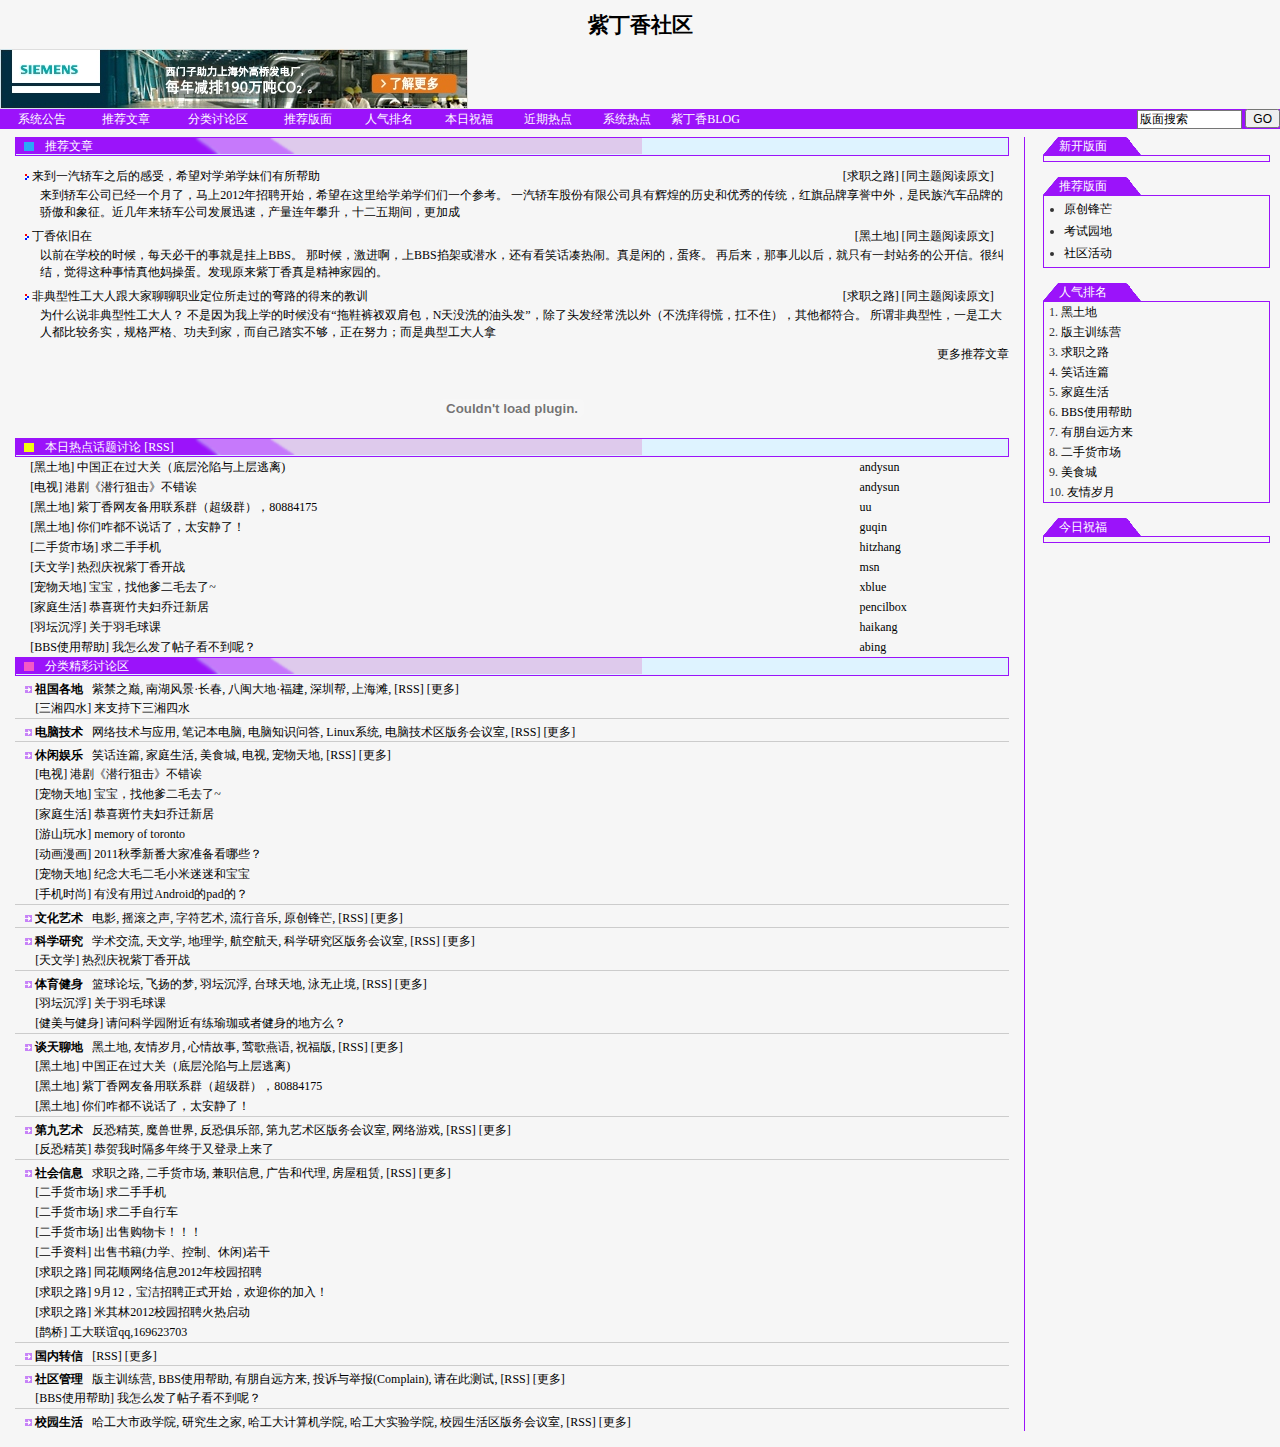
==== commit b2c18a3a: "更新紫丁香样式" ====
--- a/mainpage.html
+++ b/mainpage.html
@@ -25,7 +25,7 @@
 	<td width="79" class="header" align="center"><a href="bbsnotice.php?file=hotinfo">�����ȵ�</a></td>
 	<td width="79" class="header" align="center"><a href="bbsnotice.php?file=systeminfo">ϵͳ�ȵ�</a></td>
     <td width="79" class="header" align="center">
-    <a href="/pc/pcmain.php">ˮľBLOG</a>
+    <a href="/pc/pcmain.php">�϶���BLOG</a>
     </td>
     <td class="header"></td>
     <td class="header" align="right" width="315"> <input type="text" name="board" size="12" maxlength="30" value="��������" class="text"> 
@@ -48,28 +48,29 @@
 	<table border="0" cellpadding="0" cellspacing="0" class="RecommendTable" align="center">
 	<tr><td height=10 colspan=2></td></tr>
 <tr>
-<td class="RecommendTitle"><script type="text/javascript">putImage("recommend.gif","");</script>&nbsp;<a href="bbsrecon.php?id=1846">������Ժ�������Ծ��� </a></td><td class="RecommendLink"><div align="right">[<a href="bbsdoc.php?board=Work">��ְ֮·</a>] [<a href="bbstcon.php?board=Work&gid=16540">ͬ�����Ķ�ԭ��</a>]</div>
-</td></tr><tr><td colspan=2><dl style="MARGIN-TOP: 1px;MARGIN-BOTTOM: 5px; MARGIN-LEFT: 25px;"><dt>
-���Լ��ľ��鶼д������ϣ���ܰﵽ�Ժ��У��
-�ں���ר��Ͷ�ݵļ�������Ժ������Ͷ�����ݣ���һ��Ͷ��ʱ��
-��̫��û���ϻ����ͰѼ������˽�ȥ������һ������������ã�
-��Ͷ��������һ���ˣ����������һ�ᡣ
- </dl>
-</td>
-</tr>
-<tr>
-<td class="RecommendTitle"><script type="text/javascript">putImage("recommend.gif","");</script>&nbsp;<a href="bbsrecon.php?id=1849">Work���и����� </a></td><td class="RecommendLink"><div align="right">[<a href="bbsdoc.php?board=Work">��ְ֮·</a>] [<a href="bbstcon.php?board=Work&gid=17783">ͬ�����Ķ�ԭ��</a>]</div>
-</td></tr><tr><td colspan=2><dl style="MARGIN-TOP: 1px;MARGIN-BOTTOM: 5px; MARGIN-LEFT: 25px;"><dt>
-   12��ı�ҵ��ҲҪ��ʼ�ҹ����ˣ� BBS�ؿ���Ҳ�����ף�ϣ�������ʵ�ѪҺ�ܹ�����������ҺͰ���Ѿ������ˣ�û��̫��ľ������������ˣ�Ҳ������ÿ�컨�ܶ�ʱ��ȥ�Ѽ���ҵ����Ϣ��Ϊ�ҹ�����ͬѧ���ɽ��ѧУ�ľ�ҵ���ϵ���Ϣ������У���Ҳ�����ˣ��� </dl>
-</td>
-</tr>
-<tr>
 <td class="RecommendTitle"><script type="text/javascript">putImage("recommend.gif","");</script>&nbsp;<a href="bbsrecon.php?id=1850">����һ���γ�֮��ĸ��ܣ�ϣ����ѧ��ѧ������������ </a></td><td class="RecommendLink"><div align="right">[<a href="bbsdoc.php?board=Work">��ְ֮·</a>] [<a href="bbstcon.php?board=Work&gid=17884">ͬ�����Ķ�ԭ��</a>]</div>
 </td></tr><tr><td colspan=2><dl style="MARGIN-TOP: 1px;MARGIN-BOTTOM: 5px; MARGIN-LEFT: 25px;"><dt>
     �����γ���˾�Ѿ�һ�����ˣ�����2012����Ƹ��ʼ��ϣ���������ѧ��ѧ����һ���ο���
     һ���γ��ɷ����޹�˾���лԻ͵���ʷ������Ĵ�ͳ������Ʒ���������⣬����������Ʒ�ƵĽ��������������������γ���˾��չѸ�٣���������������ʮ�����ڼ䣬���ӳ� </dl>
 </td>
 </tr>
+<tr>
+<td class="RecommendTitle"><script type="text/javascript">putImage("recommend.gif","");</script>&nbsp;<a href="bbsrecon.php?id=1851">���������� </a></td><td class="RecommendLink"><div align="right">[<a href="bbsdoc.php?board=Black_Soil">������</a>] [<a href="bbstcon.php?board=Black_Soil&gid=24801">ͬ�����Ķ�ԭ��</a>]</div>
+</td></tr><tr><td colspan=2><dl style="MARGIN-TOP: 1px;MARGIN-BOTTOM: 5px; MARGIN-LEFT: 25px;"><dt>
+     ��ǰ��ѧУ��ʱ��ÿ��ظɵ��¾��ǹ���BBS��
+     ��ʱ�򣬼���������BBS���ܻ�Ǳˮ�����п�Ц�������֡������еģ����ۡ�
+     �ٺ��������¶��Ժ󣬾�ֻ��һ��վ��Ĺ����š��ܾ��ᣬ������������������ٵ�������ԭ���϶������Ǿ����԰�ġ�
+      </dl>
+</td>
+</tr>
+<tr>
+<td class="RecommendTitle"><script type="text/javascript">putImage("recommend.gif","");</script>&nbsp;<a href="bbsrecon.php?id=1852">�ǵ����Թ����˸��������ְҵ��λ���߹�����·�ĵ����Ľ�ѵ </a></td><td class="RecommendLink"><div align="right">[<a href="bbsdoc.php?board=Work">��ְ֮·</a>] [<a href="bbstcon.php?board=Work&gid=17973">ͬ�����Ķ�ԭ��</a>]</div>
+</td></tr><tr><td colspan=2><dl style="MARGIN-TOP: 1px;MARGIN-BOTTOM: 5px; MARGIN-LEFT: 25px;"><dt>
+Ϊʲô˵�ǵ����Թ����ˣ�
+������Ϊ����ѧ��ʱ��û�С���Ь����˫�����N��ûϴ����ͷ����������ͷ������ϴ���⣨��ϴ���ûţ�����ס�������������ϡ�
+��ν�ǵ����ԣ�һ�ǹ����˶��Ƚ���ʵ������ϸ񡢹��򵽼ң����Լ�̤ʵ����������Ŭ�������ǵ��͹������� </dl>
+</td>
+</tr>
 <tr><td width="100%" height=15 align="right" colspan=2><a href="bbsrecommend.php">�����Ƽ�����</a></td></tr>
 </table>
 <br>
@@ -85,34 +86,34 @@
 	<table border="0" cellpadding="0" cellspacing="0" class="HotTable" align="center">
 <tr><td class="HotTitle">
 [<a href="bbsdoc.php?board=Black_Soil">������</a>]
+<a href="bbstcon.php?board=Black_Soil&gid=24885">�й����ڹ���أ��ײ��������ϲ�����) </a></td><td class="HotAuthor"><a href="bbsqry.php?userid=andysun">andysun</a>&nbsp;&nbsp;</td></tr>
+<tr><td class="HotTitle">
+[<a href="bbsdoc.php?board=TV">����</a>]
+<a href="bbstcon.php?board=TV&gid=9981">�۾硶Ǳ�оѻ��������� </a></td><td class="HotAuthor"><a href="bbsqry.php?userid=andysun">andysun</a>&nbsp;&nbsp;</td></tr>
+<tr><td class="HotTitle">
+[<a href="bbsdoc.php?board=Black_Soil">������</a>]
 <a href="bbstcon.php?board=Black_Soil&gid=24760">�϶������ѱ�����ϵȺ������Ⱥ����80884175 </a></td><td class="HotAuthor"><a href="bbsqry.php?userid=uu">uu</a>&nbsp;&nbsp;</td></tr>
 <tr><td class="HotTitle">
+[<a href="bbsdoc.php?board=Black_Soil">������</a>]
+<a href="bbstcon.php?board=Black_Soil&gid=24919">����զ����˵���ˣ�̫�����ˣ� </a></td><td class="HotAuthor"><a href="bbsqry.php?userid=guqin">guqin</a>&nbsp;&nbsp;</td></tr>
+<tr><td class="HotTitle">
 [<a href="bbsdoc.php?board=SecondHand">���ֻ��г�</a>]
-<a href="bbstcon.php?board=SecondHand&gid=10620">תѧ�����鿨����ֵ200 </a></td><td class="HotAuthor"><a href="bbsqry.php?userid=xiaofang">xiaofang</a>&nbsp;&nbsp;</td></tr>
-<tr><td class="HotTitle">
-[<a href="bbsdoc.php?board=SecondHand">���ֻ��г�</a>]
-<a href="bbstcon.php?board=SecondHand&gid=10638">�� </a></td><td class="HotAuthor"><a href="bbsqry.php?userid=a123321">a123321</a>&nbsp;&nbsp;</td></tr>
-<tr><td class="HotTitle">
-[<a href="bbsdoc.php?board=Joke">Ц����ƪ</a>]
-<a href="bbstcon.php?board=Joke&gid=22787">z ����old </a></td><td class="HotAuthor"><a href="bbsqry.php?userid=fantexiyuci">fantexiyuci</a>&nbsp;&nbsp;</td></tr>
-<tr><td class="HotTitle">
-[<a href="bbsdoc.php?board=Flower">���仨��</a>]
-<a href="bbstcon.php?board=Flower&gid=3984">�ز�ʳ��ֲ�� </a></td><td class="HotAuthor"><a href="bbsqry.php?userid=lancyboy">lancyboy</a>&nbsp;&nbsp;</td></tr>
-<tr><td class="HotTitle">
-[<a href="bbsdoc.php?board=PieLove">ȵ��</a>]
-<a href="bbstcon.php?board=PieLove&gid=19332">��Ȼû���� </a></td><td class="HotAuthor"><a href="bbsqry.php?userid=ailis916">ailis916</a>&nbsp;&nbsp;</td></tr>
-<tr><td class="HotTitle">
-[<a href="bbsdoc.php?board=Fishing">�̲�����</a>]
-<a href="bbstcon.php?board=Fishing&gid=2204">�ʸ����� </a></td><td class="HotAuthor"><a href="bbsqry.php?userid=lancyboy">lancyboy</a>&nbsp;&nbsp;</td></tr>
-<tr><td class="HotTitle">
-[<a href="bbsdoc.php?board=Joke">Ц����ƪ</a>]
-<a href="bbstcon.php?board=Joke&gid=22788">����һ�����Ц�� ������ </a></td><td class="HotAuthor"><a href="bbsqry.php?userid=fantexiyuci">fantexiyuci</a>&nbsp;&nbsp;</td></tr>
-<tr><td class="HotTitle">
-[<a href="bbsdoc.php?board=Travel">��ɽ��ˮ</a>]
-<a href="bbstcon.php?board=Travel&gid=6506">�������֡� </a></td><td class="HotAuthor"><a href="bbsqry.php?userid=lancyboy">lancyboy</a>&nbsp;&nbsp;</td></tr>
-<tr><td class="HotTitle">
-[<a href="bbsdoc.php?board=Work">��ְ֮·</a>]
-<a href="bbstcon.php?board=Work&gid=17859">������Ƽ������ţ��ɷ����޹�˾ </a></td><td class="HotAuthor"><a href="bbsqry.php?userid=juanzhaap">juanzhaap</a>&nbsp;&nbsp;</td></tr>
+<a href="bbstcon.php?board=SecondHand&gid=10664">������ֻ� </a></td><td class="HotAuthor"><a href="bbsqry.php?userid=hitzhang">hitzhang</a>&nbsp;&nbsp;</td></tr>
+<tr><td class="HotTitle">
+[<a href="bbsdoc.php?board=Astronomy">����ѧ</a>]
+<a href="bbstcon.php?board=Astronomy&gid=1580">������ף�϶��㿪ս </a></td><td class="HotAuthor"><a href="bbsqry.php?userid=msn">msn</a>&nbsp;&nbsp;</td></tr>
+<tr><td class="HotTitle">
+[<a href="bbsdoc.php?board=Pets">�������</a>]
+<a href="bbstcon.php?board=Pets&gid=12122">��������������ëȥ��~ </a></td><td class="HotAuthor"><a href="bbsqry.php?userid=xblue">xblue</a>&nbsp;&nbsp;</td></tr>
+<tr><td class="HotTitle">
+[<a href="bbsdoc.php?board=FamilyLife">��ͥ����</a>]
+<a href="bbstcon.php?board=FamilyLife&gid=12908">��ϲ�������Ǩ�¾� </a></td><td class="HotAuthor"><a href="bbsqry.php?userid=pencilbox">pencilbox</a>&nbsp;&nbsp;</td></tr>
+<tr><td class="HotTitle">
+[<a href="bbsdoc.php?board=Badminton">��̳����</a>]
+<a href="bbstcon.php?board=Badminton&gid=3151">������ë��� </a></td><td class="HotAuthor"><a href="bbsqry.php?userid=haikang">haikang</a>&nbsp;&nbsp;</td></tr>
+<tr><td class="HotTitle">
+[<a href="bbsdoc.php?board=BBShelp">BBSʹ�ð���</a>]
+<a href="bbstcon.php?board=BBShelp&gid=3842">����ô�������ӿ������أ� </a></td><td class="HotAuthor"><a href="bbsqry.php?userid=abing">abing</a>&nbsp;&nbsp;</td></tr>
 		</table>
 	<div align="center"><table cellpadding="0" cellspacing="0" class="type_title">
         <tr> 
@@ -124,11 +125,13 @@
   <td valign="top" class="SectionTitle"><script type="text/javascript">putImage("section.gif","");</script>&nbsp;<span class="SectionName"><a href="bbsboa.php?group=2">�������</a></span>&nbsp;&nbsp;<span class="SectionList">
 <a href="bbsdoc.php?board=BeiJing">�Ͻ�֮��</a>, 
 <a href="bbsdoc.php?board=Changchun">�Ϻ��羰������</a>, 
+<a href="bbsdoc.php?board=FuJian">������ء�����</a>, 
 <a href="bbsdoc.php?board=ShenZhen">���ڰ�</a>, 
 <a href="bbsdoc.php?board=ShangHai">�Ϻ�̲</a>, 
-<a href="bbsdoc.php?board=Hebei">����</a>, 
 <a href="rssi.php?h=2&s=2" target="_blank">[RSS]</a>
 <a href="bbsboa.php?group=2">[����]</a></span></td></tr>
+<tr><td class="SectionItem">[<a href="bbsdoc.php?board=Hunan">������ˮ</a>]
+<a href="bbstcon.php?board=Hunan&gid=2658">��֧����������ˮ </a>&nbsp;&nbsp;</td></tr>
 
 </tr>
         <tr> 
@@ -137,9 +140,9 @@
 <tr> 
   <td valign="top" class="SectionTitle"><script type="text/javascript">putImage("section.gif","");</script>&nbsp;<span class="SectionName"><a href="bbsboa.php?group=3">���Լ���</a></span>&nbsp;&nbsp;<span class="SectionList">
 <a href="bbsdoc.php?board=Network">���缼����Ӧ��</a>, 
-<a href="bbsdoc.php?board=ScriptProgram">�ű����</a>, 
+<a href="bbsdoc.php?board=Notebook">�ʼǱ�����</a>, 
+<a href="bbsdoc.php?board=Ask_answer">����֪ʶ�ʴ�</a>, 
 <a href="bbsdoc.php?board=Linux">Linuxϵͳ</a>, 
-<a href="bbsdoc.php?board=Asm">�������</a>, 
 <a href="bbsdoc.php?board=Manage_Computer">���Լ��������������</a>, 
 <a href="rssi.php?h=2&s=3" target="_blank">[RSS]</a>
 <a href="bbsboa.php?group=3">[����]</a></span></td></tr>
@@ -151,20 +154,26 @@
 <tr> 
   <td valign="top" class="SectionTitle"><script type="text/javascript">putImage("section.gif","");</script>&nbsp;<span class="SectionName"><a href="bbsboa.php?group=4">��������</a></span>&nbsp;&nbsp;<span class="SectionList">
 <a href="bbsdoc.php?board=Joke">Ц����ƪ</a>, 
+<a href="bbsdoc.php?board=FamilyLife">��ͥ����</a>, 
+<a href="bbsdoc.php?board=Food">��ʳ��</a>, 
+<a href="bbsdoc.php?board=TV">����</a>, 
 <a href="bbsdoc.php?board=Pets">�������</a>, 
-<a href="bbsdoc.php?board=ACZone">��������</a>, 
-<a href="bbsdoc.php?board=Food">��ʳ��</a>, 
-<a href="bbsdoc.php?board=Mobile">�ֻ�ʱ��</a>, 
 <a href="rssi.php?h=2&s=4" target="_blank">[RSS]</a>
 <a href="bbsboa.php?group=4">[����]</a></span></td></tr>
-<tr><td class="SectionItem">[<a href="bbsdoc.php?board=Joke">Ц����ƪ</a>]
-<a href="bbstcon.php?board=Joke&gid=22787">z ����old </a>&nbsp;&nbsp;</td></tr>
-<tr><td class="SectionItem">[<a href="bbsdoc.php?board=Flower">���仨��</a>]
-<a href="bbstcon.php?board=Flower&gid=3984">�ز�ʳ��ֲ�� </a>&nbsp;&nbsp;</td></tr>
-<tr><td class="SectionItem">[<a href="bbsdoc.php?board=Joke">Ц����ƪ</a>]
-<a href="bbstcon.php?board=Joke&gid=22788">����һ�����Ц�� ������ </a>&nbsp;&nbsp;</td></tr>
+<tr><td class="SectionItem">[<a href="bbsdoc.php?board=TV">����</a>]
+<a href="bbstcon.php?board=TV&gid=9981">�۾硶Ǳ�оѻ��������� </a>&nbsp;&nbsp;</td></tr>
+<tr><td class="SectionItem">[<a href="bbsdoc.php?board=Pets">�������</a>]
+<a href="bbstcon.php?board=Pets&gid=12122">��������������ëȥ��~ </a>&nbsp;&nbsp;</td></tr>
+<tr><td class="SectionItem">[<a href="bbsdoc.php?board=FamilyLife">��ͥ����</a>]
+<a href="bbstcon.php?board=FamilyLife&gid=12908">��ϲ�������Ǩ�¾� </a>&nbsp;&nbsp;</td></tr>
 <tr><td class="SectionItem">[<a href="bbsdoc.php?board=Travel">��ɽ��ˮ</a>]
-<a href="bbstcon.php?board=Travel&gid=6506">�������֡� </a>&nbsp;&nbsp;</td></tr>
+<a href="bbstcon.php?board=Travel&gid=6515">memory of toronto </a>&nbsp;&nbsp;</td></tr>
+<tr><td class="SectionItem">[<a href="bbsdoc.php?board=ACZone">��������</a>]
+<a href="bbstcon.php?board=ACZone&gid=11706">2011�＾�·����׼������Щ�� </a>&nbsp;&nbsp;</td></tr>
+<tr><td class="SectionItem">[<a href="bbsdoc.php?board=Pets">�������</a>]
+<a href="bbstcon.php?board=Pets&gid=12129">�����ë��ëС�����Ժͱ��� </a>&nbsp;&nbsp;</td></tr>
+<tr><td class="SectionItem">[<a href="bbsdoc.php?board=Mobile">�ֻ�ʱ��</a>]
+<a href="bbstcon.php?board=Mobile&gid=3378">��û���ù�Android��pad�ģ� </a>&nbsp;&nbsp;</td></tr>
 
 </tr>
         <tr> 
@@ -172,11 +181,11 @@
         </tr>
 <tr> 
   <td valign="top" class="SectionTitle"><script type="text/javascript">putImage("section.gif","");</script>&nbsp;<span class="SectionName"><a href="bbsboa.php?group=5">�Ļ�����</a></span>&nbsp;&nbsp;<span class="SectionList">
-<a href="bbsdoc.php?board=Photography">��Ӱ����</a>, 
-<a href="bbsdoc.php?board=English">Ӣ������</a>, 
-<a href="bbsdoc.php?board=Opern">��������</a>, 
 <a href="bbsdoc.php?board=Movie">��Ӱ</a>, 
+<a href="bbsdoc.php?board=Rockroll">ҡ��֮��</a>, 
+<a href="bbsdoc.php?board=ASCIIArt">�ַ�����</a>, 
 <a href="bbsdoc.php?board=POPMusic">��������</a>, 
+<a href="bbsdoc.php?board=LilacPark">ԭ����â</a>, 
 <a href="rssi.php?h=2&s=5" target="_blank">[RSS]</a>
 <a href="bbsboa.php?group=5">[����]</a></span></td></tr>
 
@@ -186,13 +195,15 @@
         </tr>
 <tr> 
   <td valign="top" class="SectionTitle"><script type="text/javascript">putImage("section.gif","");</script>&nbsp;<span class="SectionName"><a href="bbsboa.php?group=6">��ѧ�о�</a></span>&nbsp;&nbsp;<span class="SectionList">
-<a href="bbsdoc.php?board=Math">��ѧ����</a>, 
-<a href="bbsdoc.php?board=Communication">ͨ�ż����빤��</a>, 
 <a href="bbsdoc.php?board=Paper">ѧ������</a>, 
-<a href="bbsdoc.php?board=Biology">����ѧ</a>, 
-<a href="bbsdoc.php?board=TeX">TeX��LaTeX</a>, 
+<a href="bbsdoc.php?board=Astronomy">����ѧ</a>, 
+<a href="bbsdoc.php?board=Geography">����ѧ</a>, 
+<a href="bbsdoc.php?board=Aero">���պ���</a>, 
+<a href="bbsdoc.php?board=Manage_Science">��ѧ�о������������</a>, 
 <a href="rssi.php?h=2&s=6" target="_blank">[RSS]</a>
 <a href="bbsboa.php?group=6">[����]</a></span></td></tr>
+<tr><td class="SectionItem">[<a href="bbsdoc.php?board=Astronomy">����ѧ</a>]
+<a href="bbstcon.php?board=Astronomy&gid=1580">������ף�϶��㿪ս </a>&nbsp;&nbsp;</td></tr>
 
 </tr>
         <tr> 
@@ -201,14 +212,16 @@
 <tr> 
   <td valign="top" class="SectionTitle"><script type="text/javascript">putImage("section.gif","");</script>&nbsp;<span class="SectionName"><a href="bbsboa.php?group=7">��������</a></span>&nbsp;&nbsp;<span class="SectionList">
 <a href="bbsdoc.php?board=Basketball">������̳</a>, 
-<a href="bbsdoc.php?board=Tabletennis">ƹ̳����</a>, 
+<a href="bbsdoc.php?board=Football">�������</a>, 
 <a href="bbsdoc.php?board=Badminton">��̳����</a>, 
+<a href="bbsdoc.php?board=Billiards">̨�����</a>, 
 <a href="bbsdoc.php?board=Swimming">Ӿ��ֹ��</a>, 
-<a href="bbsdoc.php?board=Billiards">̨�����</a>, 
 <a href="rssi.php?h=2&s=7" target="_blank">[RSS]</a>
 <a href="bbsboa.php?group=7">[����]</a></span></td></tr>
-<tr><td class="SectionItem">[<a href="bbsdoc.php?board=Fishing">�̲�����</a>]
-<a href="bbstcon.php?board=Fishing&gid=2204">�ʸ����� </a>&nbsp;&nbsp;</td></tr>
+<tr><td class="SectionItem">[<a href="bbsdoc.php?board=Badminton">��̳����</a>]
+<a href="bbstcon.php?board=Badminton&gid=3151">������ë��� </a>&nbsp;&nbsp;</td></tr>
+<tr><td class="SectionItem">[<a href="bbsdoc.php?board=Fitness">�����뽡��</a>]
+<a href="bbstcon.php?board=Fitness&gid=3310">���ʿ�ѧ԰�������������߽����ĵط�ô�� </a>&nbsp;&nbsp;</td></tr>
 
 </tr>
         <tr> 
@@ -217,14 +230,18 @@
 <tr> 
   <td valign="top" class="SectionTitle"><script type="text/javascript">putImage("section.gif","");</script>&nbsp;<span class="SectionName"><a href="bbsboa.php?group=8"≯���ĵ�</a></span>&nbsp;&nbsp;<span class="SectionList">
 <a href="bbsdoc.php?board=Black_Soil">������</a>, 
-<a href="bbsdoc.php?board=MyPhoto">����Show</a>, 
-<a href="bbsdoc.php?board=P_composite">FB����</a>, 
 <a href="bbsdoc.php?board=Friends">��������</a>, 
+<a href="bbsdoc.php?board=Feeling">�������</a>, 
+<a href="bbsdoc.php?board=Girl">ݺ������</a>, 
 <a href="bbsdoc.php?board=Bless">ף����</a>, 
 <a href="rssi.php?h=2&s=8" target="_blank">[RSS]</a>
 <a href="bbsboa.php?group=8">[����]</a></span></td></tr>
 <tr><td class="SectionItem">[<a href="bbsdoc.php?board=Black_Soil">������</a>]
+<a href="bbstcon.php?board=Black_Soil&gid=24885">�й����ڹ���أ��ײ��������ϲ�����) </a>&nbsp;&nbsp;</td></tr>
+<tr><td class="SectionItem">[<a href="bbsdoc.php?board=Black_Soil">������</a>]
 <a href="bbstcon.php?board=Black_Soil&gid=24760">�϶������ѱ�����ϵȺ������Ⱥ����80884175 </a>&nbsp;&nbsp;</td></tr>
+<tr><td class="SectionItem">[<a href="bbsdoc.php?board=Black_Soil">������</a>]
+<a href="bbstcon.php?board=Black_Soil&gid=24919">����զ����˵���ˣ�̫�����ˣ� </a>&nbsp;&nbsp;</td></tr>
 
 </tr>
         <tr> 
@@ -232,13 +249,15 @@
         </tr>
 <tr> 
   <td valign="top" class="SectionTitle"><script type="text/javascript">putImage("section.gif","");</script>&nbsp;<span class="SectionName"><a href="bbsboa.php?group=9">�ھ�����</a></span>&nbsp;&nbsp;<span class="SectionList">
+<a href="bbsdoc.php?board=Counter_Strike">���־�Ӣ</a>, 
 <a href="bbsdoc.php?board=WOW">ħ������</a>, 
-<a href="bbsdoc.php?board=Warcraft">ħ������</a>, 
-<a href="bbsdoc.php?board=Counter_Strike">���־�Ӣ</a>, 
-<a href="bbsdoc.php?board=TVgame">��Ƶ��Ϸ</a>, 
 <a href="bbsdoc.php?board=CS_Server_Club">���־��ֲ�</a>, 
+<a href="bbsdoc.php?board=Manage_9th">�ھ����������������</a>, 
+<a href="bbsdoc.php?board=OnlineGame">������Ϸ</a>, 
 <a href="rssi.php?h=2&s=9" target="_blank">[RSS]</a>
 <a href="bbsboa.php?group=9">[����]</a></span></td></tr>
+<tr><td class="SectionItem">[<a href="bbsdoc.php?board=Counter_Strike">���־�Ӣ</a>]
+<a href="bbstcon.php?board=Counter_Strike&gid=2807">������ʱ�����������ֵ�¼������ </a>&nbsp;&nbsp;</td></tr>
 
 </tr>
         <tr> 
@@ -248,23 +267,27 @@
   <td valign="top" class="SectionTitle"><script type="text/javascript">putImage("section.gif","");</script>&nbsp;<span class="SectionName"><a href="bbsboa.php?group=10">�����Ϣ</a></span>&nbsp;&nbsp;<span class="SectionList">
 <a href="bbsdoc.php?board=Work">��ְ֮·</a>, 
 <a href="bbsdoc.php?board=SecondHand">���ֻ��г�</a>, 
-<a href="bbsdoc.php?board=PieLove">ȵ��</a>, 
 <a href="bbsdoc.php?board=ParttimeJob">��ְ��Ϣ</a>, 
+<a href="bbsdoc.php?board=AD_Agent">���ʹ���</a>, 
 <a href="bbsdoc.php?board=House">��������</a>, 
 <a href="rssi.php?h=2&s=10" target="_blank">[RSS]</a>
 <a href="bbsboa.php?group=10">[����]</a></span></td></tr>
 <tr><td class="SectionItem">[<a href="bbsdoc.php?board=SecondHand">���ֻ��г�</a>]
-<a href="bbstcon.php?board=SecondHand&gid=10620">תѧ�����鿨����ֵ200 </a>&nbsp;&nbsp;</td></tr>
+<a href="bbstcon.php?board=SecondHand&gid=10664">������ֻ� </a>&nbsp;&nbsp;</td></tr>
 <tr><td class="SectionItem">[<a href="bbsdoc.php?board=SecondHand">���ֻ��г�</a>]
-<a href="bbstcon.php?board=SecondHand&gid=10638">�� </a>&nbsp;&nbsp;</td></tr>
+<a href="bbstcon.php?board=SecondHand&gid=10679">��������г� </a>&nbsp;&nbsp;</td></tr>
+<tr><td class="SectionItem">[<a href="bbsdoc.php?board=SecondHand">���ֻ��г�</a>]
+<a href="bbstcon.php?board=SecondHand&gid=10680">���۹��￨������ </a>&nbsp;&nbsp;</td></tr>
+<tr><td class="SectionItem">[<a href="bbsdoc.php?board=Exam_Secondhand">��������</a>]
+<a href="bbstcon.php?board=Exam_Secondhand&gid=3218">�����鼮(��ѧ�����ơ�����)���� </a>&nbsp;&nbsp;</td></tr>
+<tr><td class="SectionItem">[<a href="bbsdoc.php?board=Work">��ְ֮·</a>]
+<a href="bbstcon.php?board=Work&gid=18085">ͬ��˳������Ϣ2012��У԰��Ƹ </a>&nbsp;&nbsp;</td></tr>
+<tr><td class="SectionItem">[<a href="bbsdoc.php?board=Work">��ְ֮·</a>]
+<a href="bbstcon.php?board=Work&gid=18086">9��12��������Ƹ��ʽ��ʼ����ӭ��ļ��룡 </a>&nbsp;&nbsp;</td></tr>
+<tr><td class="SectionItem">[<a href="bbsdoc.php?board=Work">��ְ֮·</a>]
+<a href="bbstcon.php?board=Work&gid=18087">������2012У԰��Ƹ�������� </a>&nbsp;&nbsp;</td></tr>
 <tr><td class="SectionItem">[<a href="bbsdoc.php?board=PieLove">ȵ��</a>]
-<a href="bbstcon.php?board=PieLove&gid=19332">��Ȼû���� </a>&nbsp;&nbsp;</td></tr>
-<tr><td class="SectionItem">[<a href="bbsdoc.php?board=Work">��ְ֮·</a>]
-<a href="bbstcon.php?board=Work&gid=17859">������Ƽ������ţ��ɷ����޹�˾ </a>&nbsp;&nbsp;</td></tr>
-<tr><td class="SectionItem">[<a href="bbsdoc.php?board=Work">��ְ֮·</a>]
-<a href="bbstcon.php?board=Work&gid=17935">IBM2012У԰��Ƹ�������� </a>&nbsp;&nbsp;</td></tr>
-<tr><td class="SectionItem">[<a href="bbsdoc.php?board=Work">��ְ֮·</a>]
-<a href="bbstcon.php?board=Work&gid=17936">����2012У԰��Ƹ�������� </a>&nbsp;&nbsp;</td></tr>
+<a href="bbstcon.php?board=PieLove&gid=19347">��������qq,169623703 </a>&nbsp;&nbsp;</td></tr>
 
 </tr>
         <tr> 
@@ -288,6 +311,8 @@
 <a href="bbsdoc.php?board=Test">���ڴ˲���</a>, 
 <a href="rssi.php?h=2&s=0" target="_blank">[RSS]</a>
 <a href="bbsboa.php?group=0">[����]</a></span></td></tr>
+<tr><td class="SectionItem">[<a href="bbsdoc.php?board=BBShelp">BBSʹ�ð���</a>]
+<a href="bbstcon.php?board=BBShelp&gid=3842">����ô�������ӿ������أ� </a>&nbsp;&nbsp;</td></tr>
 
 </tr>
         <tr> 
@@ -297,9 +322,9 @@
   <td valign="top" class="SectionTitle"><script type="text/javascript">putImage("section.gif","");</script>&nbsp;<span class="SectionName"><a href="bbsboa.php?group=1">У԰����</a></span>&nbsp;&nbsp;<span class="SectionList">
 <a href="bbsdoc.php?board=Municipal_HIT">����������ѧԺ</a>, 
 <a href="bbsdoc.php?board=Graduate">�о���֮��</a>, 
+<a href="bbsdoc.php?board=Computer_HIT">����������ѧԺ</a>, 
 <a href="bbsdoc.php?board=HITSY">������ʵ��ѧԺ</a>, 
-<a href="bbsdoc.php?board=SZgraduate_HIT">�����������о���Ժ</a>, 
-<a href="bbsdoc.php?board=Computer_HIT">����������ѧԺ</a>, 
+<a href="bbsdoc.php?board=Manage_Campus">У԰���������������</a>, 
 <a href="rssi.php?h=2&s=1" target="_blank">[RSS]</a>
 <a href="bbsboa.php?group=1">[����]</a></span></td></tr>
 
@@ -356,31 +381,31 @@
                 <td height="20" class="MainContentText">1. <a href="bbsdoc.php?board=Black_Soil">������</a></td>
               </tr>
               <tr> 
-                <td height="20" class="MainContentText">2. <a href="bbsdoc.php?board=Work">��ְ֮·</a></td>
-              </tr>
-              <tr> 
-                <td height="20" class="MainContentText">3. <a href="bbsdoc.php?board=BM_Test">����ѵ��Ӫ</a></td>
+                <td height="20" class="MainContentText">2. <a href="bbsdoc.php?board=BM_Test">����ѵ��Ӫ</a></td>
+              </tr>
+              <tr> 
+                <td height="20" class="MainContentText">3. <a href="bbsdoc.php?board=Work">��ְ֮·</a></td>
               </tr>
               <tr> 
                 <td height="20" class="MainContentText">4. <a href="bbsdoc.php?board=Joke">Ц����ƪ</a></td>
               </tr>
               <tr> 
-                <td height="20" class="MainContentText">5. <a href="bbsdoc.php?board=BBShelp">BBSʹ�ð���</a></td>
-              </tr>
-              <tr> 
-                <td height="20" class="MainContentText">6. <a href="bbsdoc.php?board=newcomers">������Զ����</a></td>
-              </tr>
-              <tr> 
-                <td height="20" class="MainContentText">7. <a href="bbsdoc.php?board=SecondHand">���ֻ��г�</a></td>
-              </tr>
-              <tr> 
-                <td height="20" class="MainContentText">8. <a href="bbsdoc.php?board=Complain">Ͷ����ٱ�(Complain)</a></td>
-              </tr>
-              <tr> 
-                <td height="20" class="MainContentText">9. <a href="bbsdoc.php?board=Photography">��Ӱ����</a></td>
-              </tr>
-              <tr> 
-                <td height="20" class="MainContentText">10. <a href="bbsdoc.php?board=Pets">�������</a></td>
+                <td height="20" class="MainContentText">5. <a href="bbsdoc.php?board=FamilyLife">��ͥ����</a></td>
+              </tr>
+              <tr> 
+                <td height="20" class="MainContentText">6. <a href="bbsdoc.php?board=BBShelp">BBSʹ�ð���</a></td>
+              </tr>
+              <tr> 
+                <td height="20" class="MainContentText">7. <a href="bbsdoc.php?board=newcomers">������Զ����</a></td>
+              </tr>
+              <tr> 
+                <td height="20" class="MainContentText">8. <a href="bbsdoc.php?board=SecondHand">���ֻ��г�</a></td>
+              </tr>
+              <tr> 
+                <td height="20" class="MainContentText">9. <a href="bbsdoc.php?board=Food">��ʳ��</a></td>
+              </tr>
+              <tr> 
+                <td height="20" class="MainContentText">10. <a href="bbsdoc.php?board=Friends">��������</a></td>
               </tr>
       </table>
 	  <br>
@@ -397,7 +422,6 @@
 <tr> 
 <td class="MainContentText">
 <ul style="margin: 5px 0px 0px 15px; padding: 0px;">
-<li class="default"><a href="bbstcon.php?board=Bless&gid=3877">ף����˯���þ������� </a></li>
 </ul></td></tr>
       </table>
 	  </td>
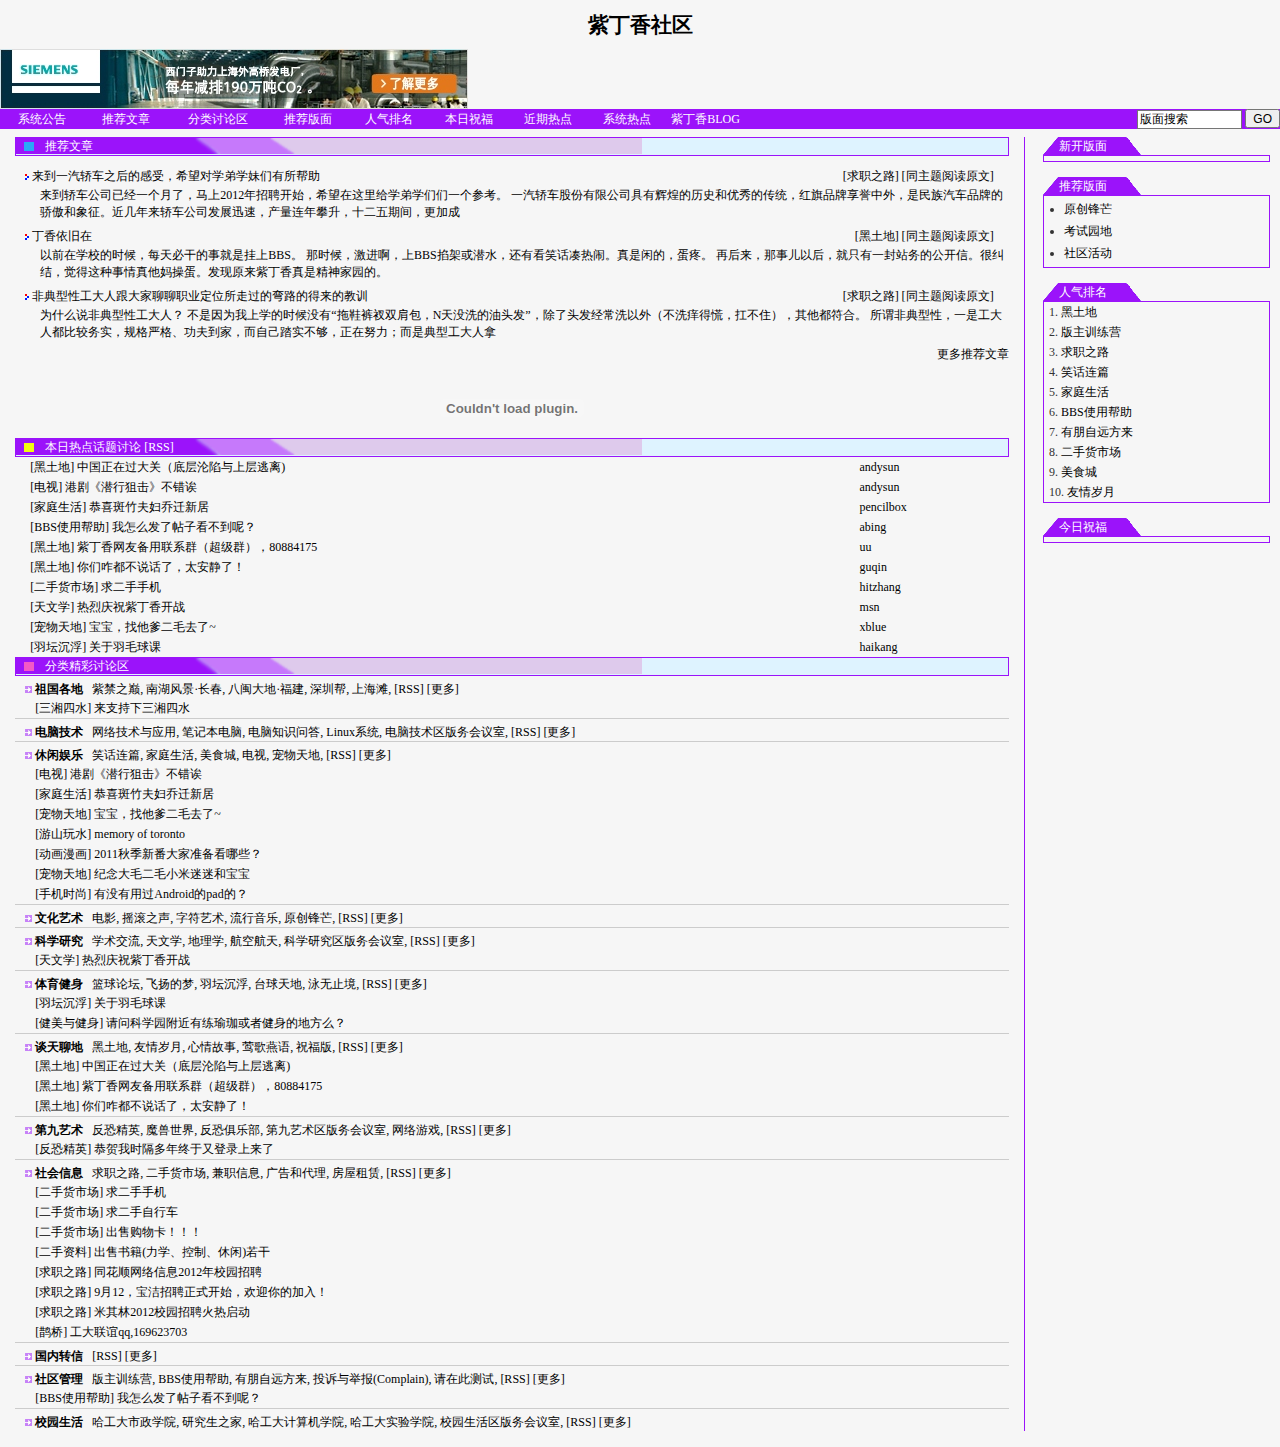
==== commit f0a1d585: "remove svn repo" ====
--- a/mainpage.html
+++ b/mainpage.html
@@ -91,6 +91,12 @@
 [<a href="bbsdoc.php?board=TV">����</a>]
 <a href="bbstcon.php?board=TV&gid=9981">�۾硶Ǳ�оѻ��������� </a></td><td class="HotAuthor"><a href="bbsqry.php?userid=andysun">andysun</a>&nbsp;&nbsp;</td></tr>
 <tr><td class="HotTitle">
+[<a href="bbsdoc.php?board=FamilyLife">��ͥ����</a>]
+<a href="bbstcon.php?board=FamilyLife&gid=12908">��ϲ�������Ǩ�¾� </a></td><td class="HotAuthor"><a href="bbsqry.php?userid=pencilbox">pencilbox</a>&nbsp;&nbsp;</td></tr>
+<tr><td class="HotTitle">
+[<a href="bbsdoc.php?board=BBShelp">BBSʹ�ð���</a>]
+<a href="bbstcon.php?board=BBShelp&gid=3842">����ô�������ӿ������أ� </a></td><td class="HotAuthor"><a href="bbsqry.php?userid=abing">abing</a>&nbsp;&nbsp;</td></tr>
+<tr><td class="HotTitle">
 [<a href="bbsdoc.php?board=Black_Soil">������</a>]
 <a href="bbstcon.php?board=Black_Soil&gid=24760">�϶������ѱ�����ϵȺ������Ⱥ����80884175 </a></td><td class="HotAuthor"><a href="bbsqry.php?userid=uu">uu</a>&nbsp;&nbsp;</td></tr>
 <tr><td class="HotTitle">
@@ -106,14 +112,8 @@
 [<a href="bbsdoc.php?board=Pets">�������</a>]
 <a href="bbstcon.php?board=Pets&gid=12122">��������������ëȥ��~ </a></td><td class="HotAuthor"><a href="bbsqry.php?userid=xblue">xblue</a>&nbsp;&nbsp;</td></tr>
 <tr><td class="HotTitle">
-[<a href="bbsdoc.php?board=FamilyLife">��ͥ����</a>]
-<a href="bbstcon.php?board=FamilyLife&gid=12908">��ϲ�������Ǩ�¾� </a></td><td class="HotAuthor"><a href="bbsqry.php?userid=pencilbox">pencilbox</a>&nbsp;&nbsp;</td></tr>
-<tr><td class="HotTitle">
 [<a href="bbsdoc.php?board=Badminton">��̳����</a>]
 <a href="bbstcon.php?board=Badminton&gid=3151">������ë��� </a></td><td class="HotAuthor"><a href="bbsqry.php?userid=haikang">haikang</a>&nbsp;&nbsp;</td></tr>
-<tr><td class="HotTitle">
-[<a href="bbsdoc.php?board=BBShelp">BBSʹ�ð���</a>]
-<a href="bbstcon.php?board=BBShelp&gid=3842">����ô�������ӿ������أ� </a></td><td class="HotAuthor"><a href="bbsqry.php?userid=abing">abing</a>&nbsp;&nbsp;</td></tr>
 		</table>
 	<div align="center"><table cellpadding="0" cellspacing="0" class="type_title">
         <tr> 
@@ -162,10 +162,10 @@
 <a href="bbsboa.php?group=4">[����]</a></span></td></tr>
 <tr><td class="SectionItem">[<a href="bbsdoc.php?board=TV">����</a>]
 <a href="bbstcon.php?board=TV&gid=9981">�۾硶Ǳ�оѻ��������� </a>&nbsp;&nbsp;</td></tr>
+<tr><td class="SectionItem">[<a href="bbsdoc.php?board=FamilyLife">��ͥ����</a>]
+<a href="bbstcon.php?board=FamilyLife&gid=12908">��ϲ�������Ǩ�¾� </a>&nbsp;&nbsp;</td></tr>
 <tr><td class="SectionItem">[<a href="bbsdoc.php?board=Pets">�������</a>]
 <a href="bbstcon.php?board=Pets&gid=12122">��������������ëȥ��~ </a>&nbsp;&nbsp;</td></tr>
-<tr><td class="SectionItem">[<a href="bbsdoc.php?board=FamilyLife">��ͥ����</a>]
-<a href="bbstcon.php?board=FamilyLife&gid=12908">��ϲ�������Ǩ�¾� </a>&nbsp;&nbsp;</td></tr>
 <tr><td class="SectionItem">[<a href="bbsdoc.php?board=Travel">��ɽ��ˮ</a>]
 <a href="bbstcon.php?board=Travel&gid=6515">memory of toronto </a>&nbsp;&nbsp;</td></tr>
 <tr><td class="SectionItem">[<a href="bbsdoc.php?board=ACZone">��������</a>]
